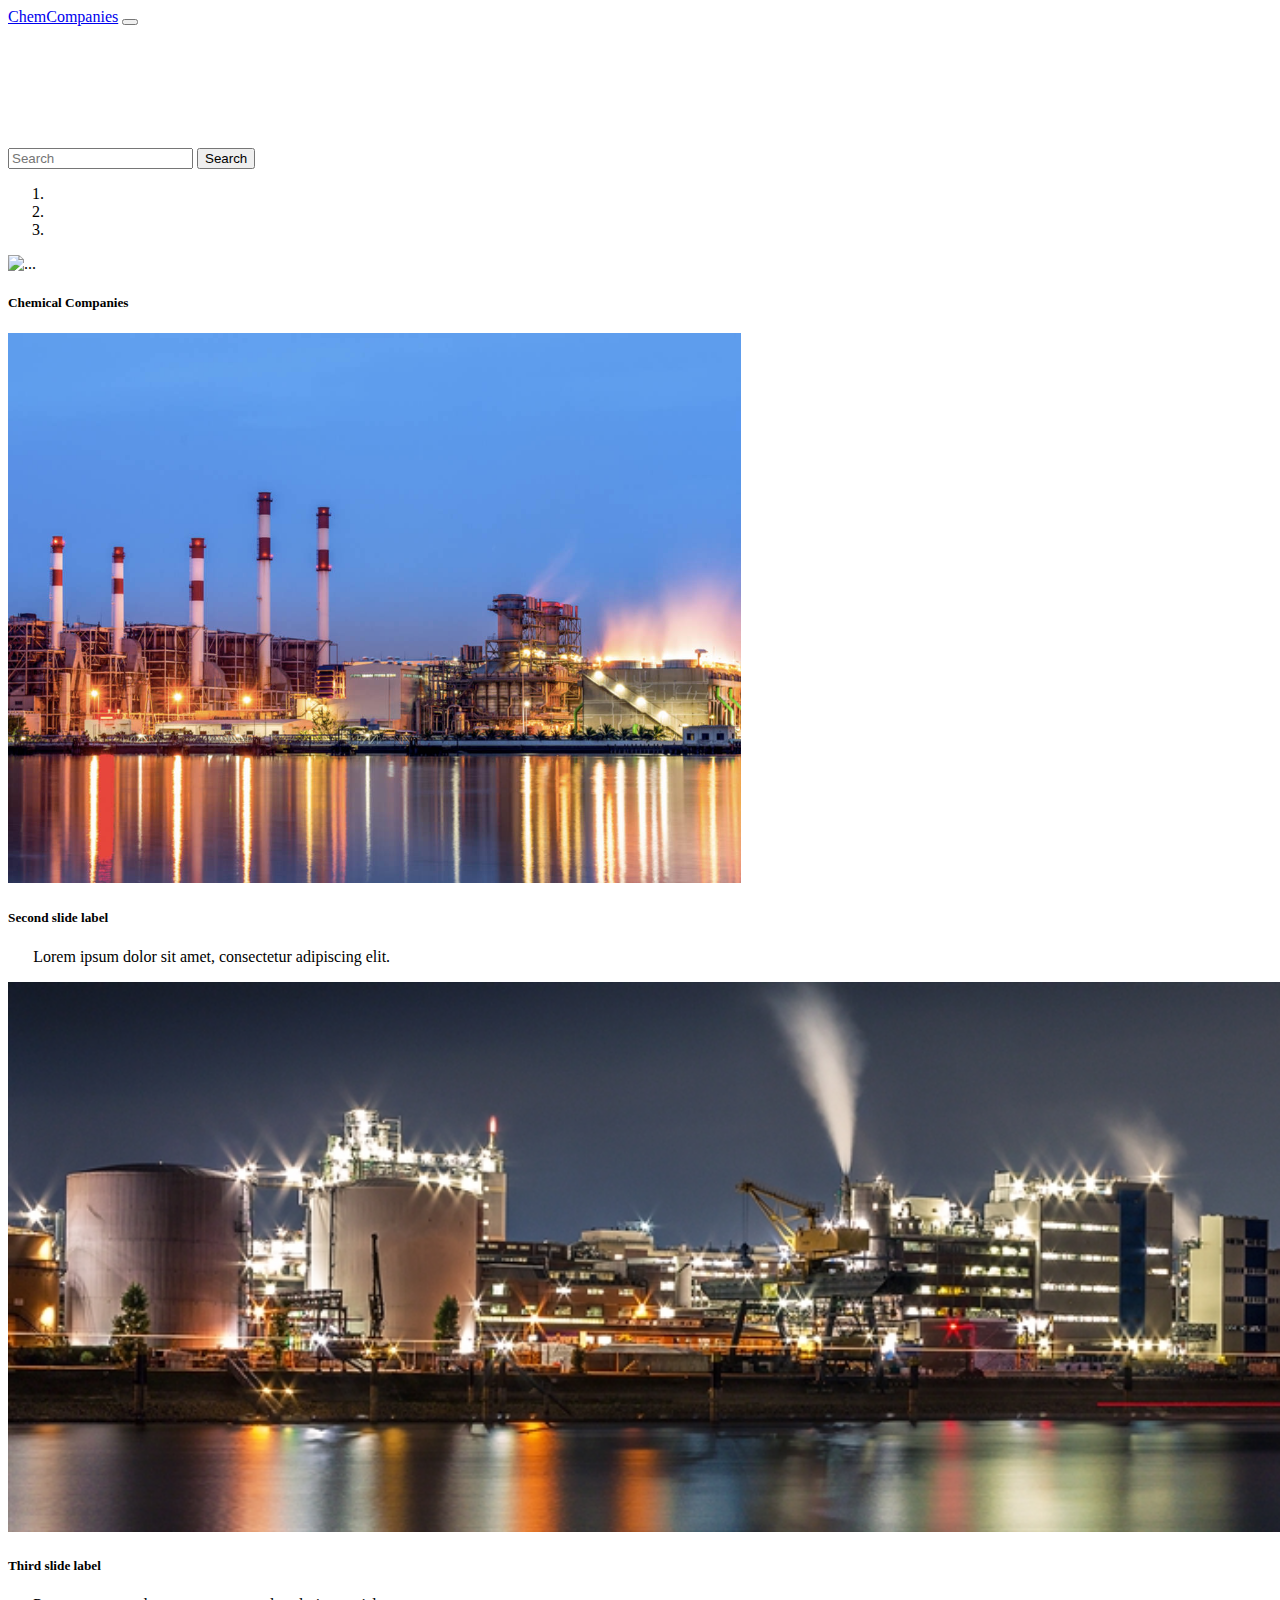
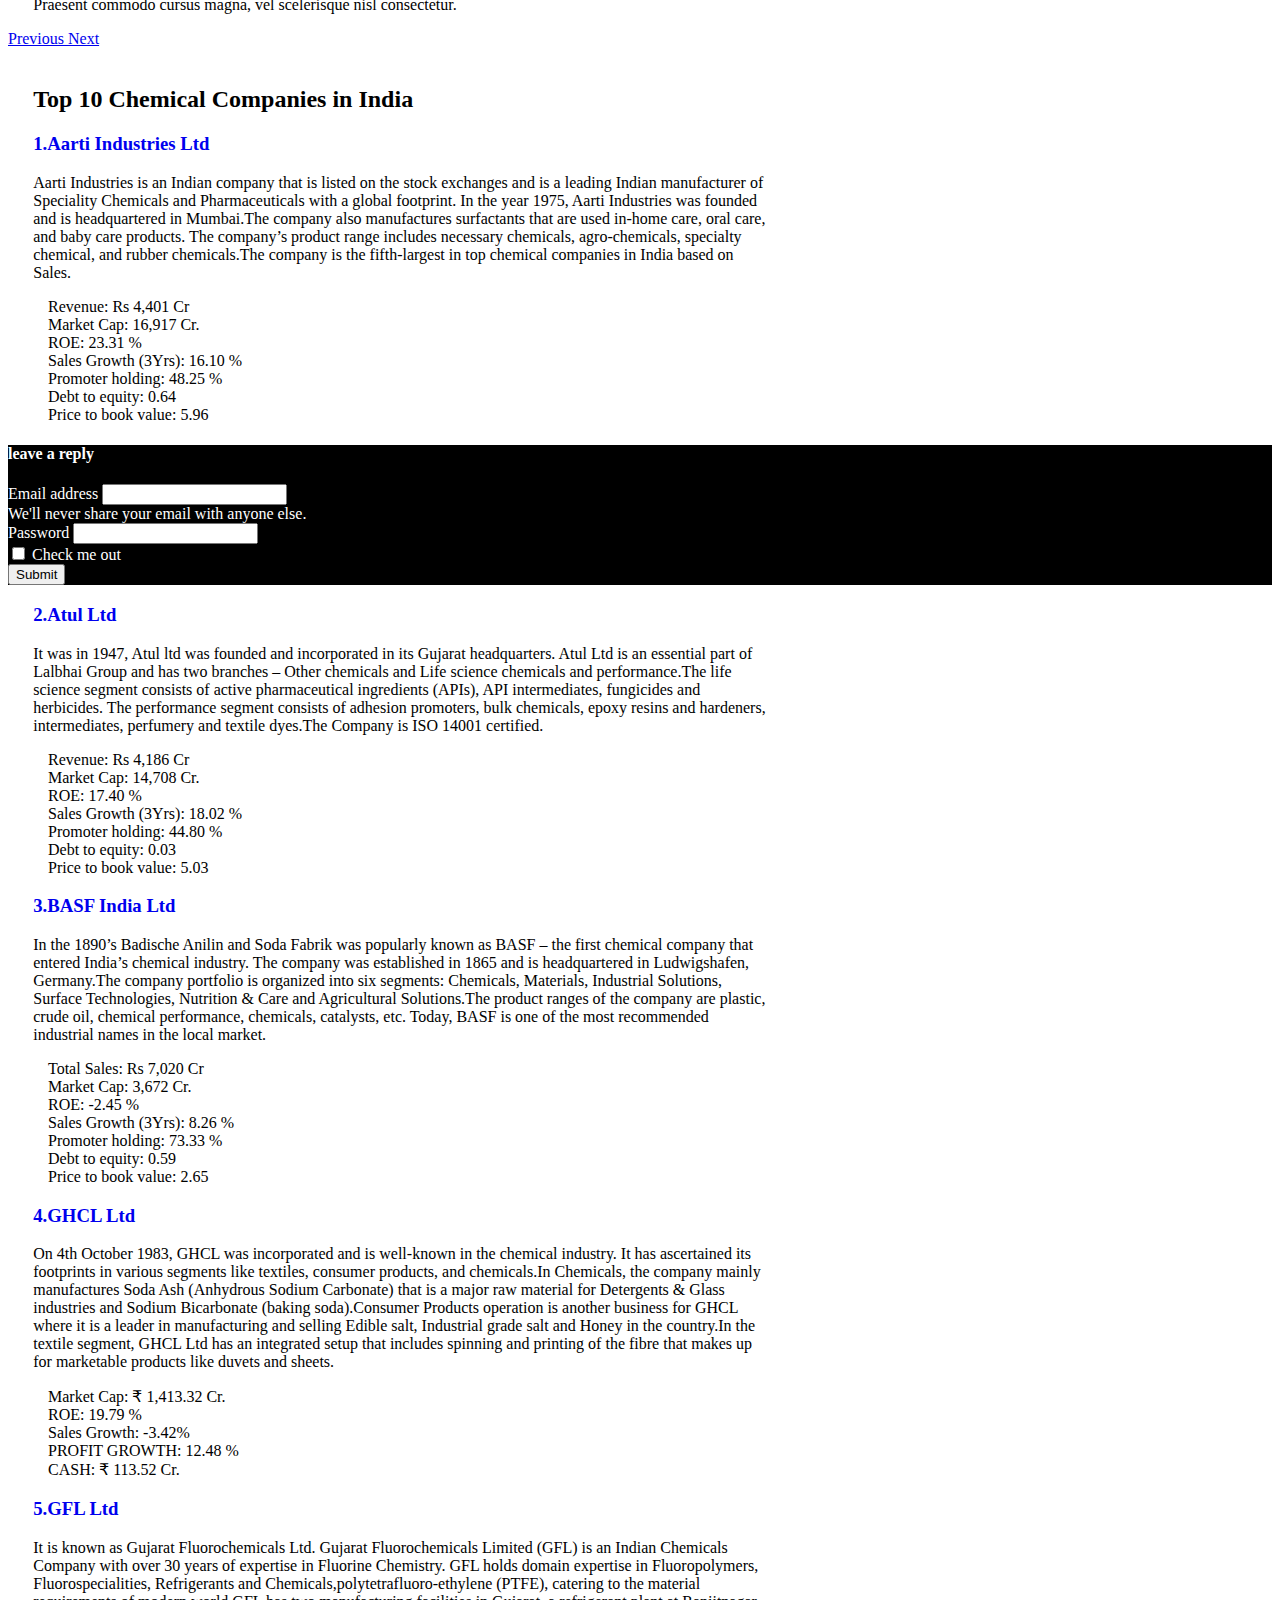
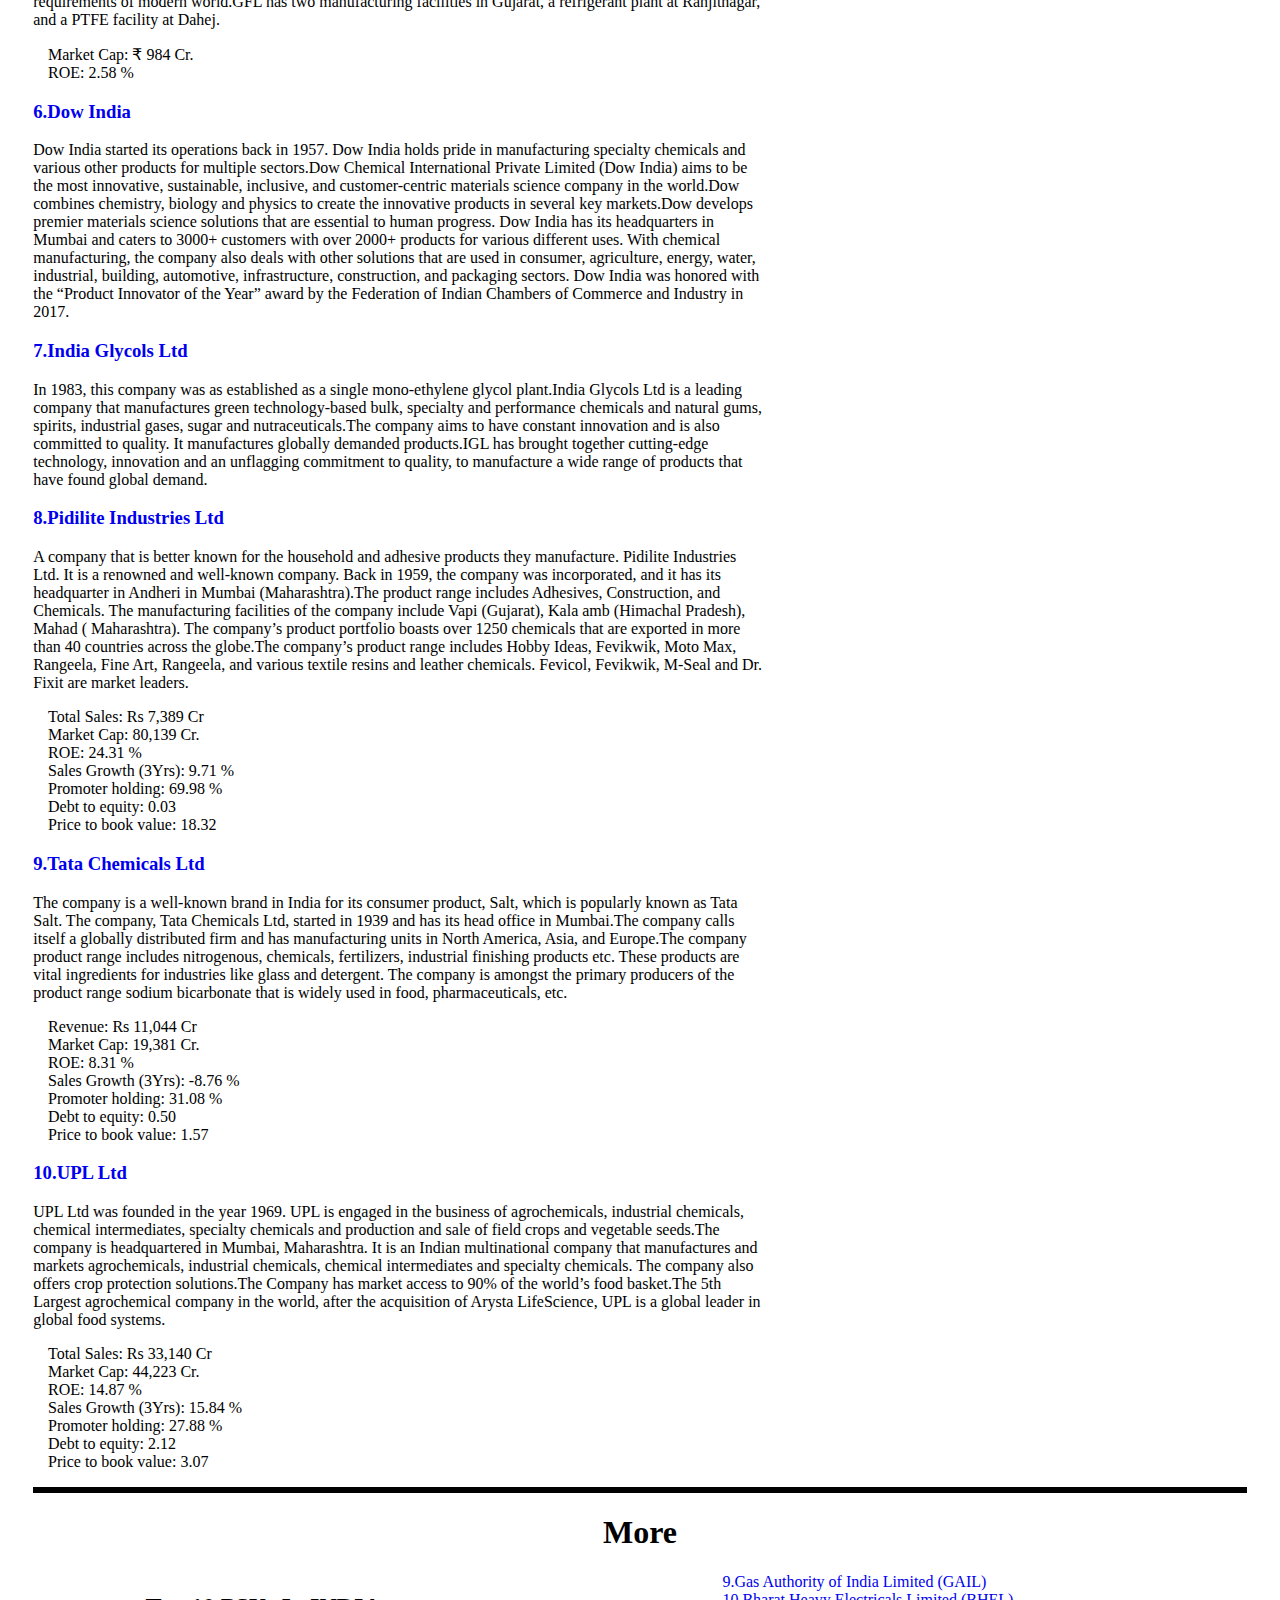
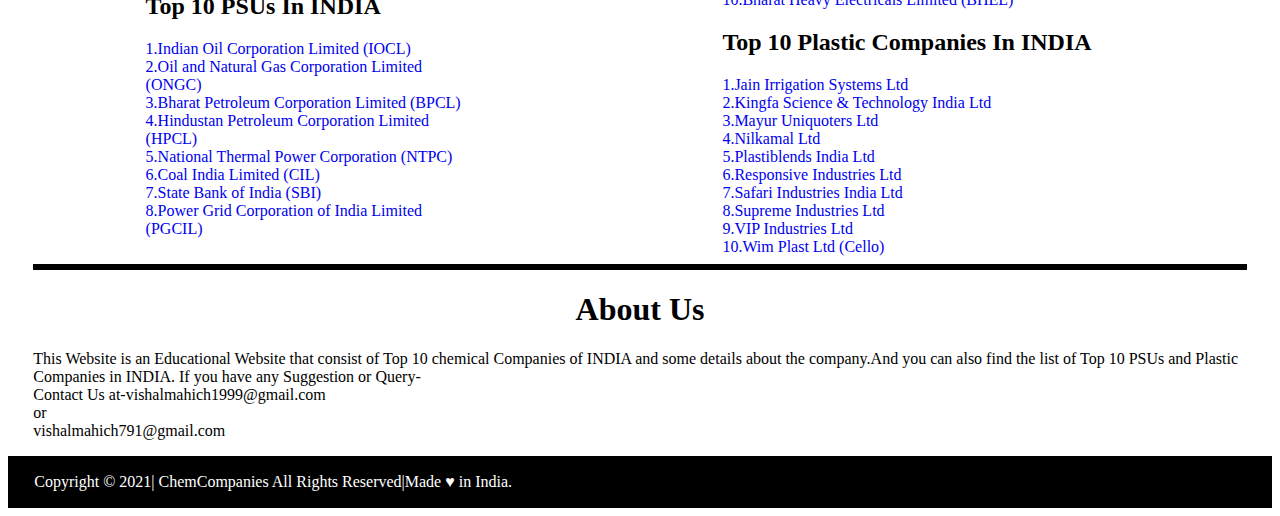
==== chem companies bootstrap.html @ 364f083e "Add files via upload" ====
<!DOCTYPE html>
<html lang="en">
  <head>
    <!-- Required meta tags -->
    <meta charset="utf-8">
    <meta name="viewport" content="width=device-width, initial-scale=1">

    <!-- Bootstrap CSS -->
    <link href="https://cdn.jsdelivr.net/npm/bootstrap@5.0.0-beta1/dist/css/bootstrap.min.css" rel="stylesheet" integrity="sha384-giJF6kkoqNQ00vy+HMDP7azOuL0xtbfIcaT9wjKHr8RbDVddVHyTfAAsrekwKmP1" crossorigin="anonymous">

    <title>Chem Companies</title>
	<!-- CSS -->
	<link rel="stylesheet" type="text/css" href="CSS bootstrap.css">
  </head>
  <body>
   <!-- 1.Navbar -->
	   <nav class="navbar navbar-expand-lg navbar-dark bg-dark">
	  <div class="container-fluid">
	    <a class="navbar-brand" href="#">ChemCompanies</a>
	    <button class="navbar-toggler" type="button" data-bs-toggle="collapse" data-bs-target="#navbarSupportedContent" aria-controls="navbarSupportedContent" aria-expanded="false" aria-label="Toggle navigation">
	      <span class="navbar-toggler-icon"></span>
	    </button>
	    <div class="collapse navbar-collapse" id="navbarSupportedContent">
	      <ul class="navbar-nav me-auto mb-2 mb-lg-0">
	        <li class="nav-item">
	          <a class="nav-link" aria-current="page" href="#">Home</a>
	        </li>
	        <li class="nav-item dropdown">
	          <a class="nav-link dropdown-toggle" href="#" id="navbarDropdown" role="button" data-bs-toggle="dropdown" aria-expanded="false">
	            More
	          </a>
	          <ul class="dropdown-menu" aria-labelledby="navbarDropdown">
	            <li><a class="dropdown-item" href="#"> Top 10 PSUs In INDIA </a></li>
	            <li><a class="dropdown-item" href="#">Top 10 Plastic Companies In INDIA </a></li>
	          </ul>
	        </li>
	        <li class="nav-item">
	          <a class="nav-link" href="#">About Us</a>
	        </li>
	      </ul>
	      <form class="d-flex">
	        <input class="form-control me-2" type="search" placeholder="Search" aria-label="Search">
	        <button class="btn btn-outline-success" type="submit">Search</button>
	      </form>
	    </div>
	  </div>
	</nav>
   <!-- 2.Carousel -->
	   <div id="carouselExampleCaptions" class="carousel slide" data-bs-ride="carousel">
	  <ol class="carousel-indicators">
	    <li data-bs-target="#carouselExampleCaptions" data-bs-slide-to="0" class="active"></li>
	    <li data-bs-target="#carouselExampleCaptions" data-bs-slide-to="1"></li>
	    <li data-bs-target="#carouselExampleCaptions" data-bs-slide-to="2"></li>
	  </ol>
	  <div class="carousel-inner">
	    <div class="carousel-item active">
	      <img src="pharma_0.png" class="d-block w-100" style="height: 550px;" alt="...">
	      <div class="carousel-caption d-none d-md-block">
	        <h5 style="color: black;">Chemical Companies</h5>
	        <p></p>
	      </div>
	    </div>
	    <div class="carousel-item">
	      <img src="psu.jpg" class="d-block w-100" style="height: 550px;"alt="...">
	      <div class="carousel-caption d-none d-md-block">
	        <h5>Second slide label</h5>
	        <p>Lorem ipsum dolor sit amet, consectetur adipiscing elit.</p>
	      </div>
	    </div>
	    <div class="carousel-item">
	      <img src="CHEM.jpg" class="d-block w-100" style="height: 550px;"  alt="...">
	      <div class="carousel-caption d-none d-md-block">
	        <h5>Third slide label</h5>
	        <p>Praesent commodo cursus magna, vel scelerisque nisl consectetur.</p>
	      </div>
	    </div>
	  </div>
	  <a class="carousel-control-prev" href="#carouselExampleCaptions" role="button" data-bs-slide="prev">
	    <span class="carousel-control-prev-icon" aria-hidden="true"></span>
	    <span class="visually-hidden">Previous</span>
	  </a>
	  <a class="carousel-control-next" href="#carouselExampleCaptions" role="button" data-bs-slide="next">
	    <span class="carousel-control-next-icon" aria-hidden="true"></span>
	    <span class="visually-hidden">Next</span>
	  </a>
	</div>
	<br>
	<h2> Top 10 Chemical Companies in India</h2>
   <!-- 3. content -->
   <section>
   	<div class="row">
   		<div class="col-sm-8 "> <h3 class="aarti_ltd"><a href="https://www.aarti-industries.com/" target="_blank">1.Aarti Industries Ltd</a></h3>
  <p>Aarti Industries is an Indian company that is listed on the stock exchanges and is a leading Indian manufacturer of Speciality Chemicals and Pharmaceuticals with a global footprint. In the year 1975, Aarti Industries was founded and is headquartered in Mumbai.The company also manufactures surfactants that are used in-home care, oral care, and baby care products. The company’s product range includes necessary chemicals, agro-chemicals, specialty chemical, and rubber chemicals.The company is the fifth-largest in top chemical companies in India based on Sales.
	<ul>
	Revenue: Rs 4,401 Cr<br>
	Market Cap:  16,917 Cr.<br>
	ROE: 23.31 %<br>
	Sales Growth (3Yrs): 16.10 %<br>
	Promoter holding: 48.25 %<br>
	Debt to equity: 0.64<br>
	Price to book value: 5.96<br>
	</ul></p>
	</div>
   		<div class="col-sm-4" style="background-color:black; color: white;"><form>
  <div class="mb-3">
  	<h4> leave a reply </h4>
    <label for="exampleInputEmail1" class="form-label">Email address</label>
    <input type="email" class="form-control" id="exampleInputEmail1" aria-describedby="emailHelp">
    <div id="emailHelp" class="form-text">We'll never share your email with anyone else.</div>
  </div>
  <div class="mb-3">
    <label for="exampleInputPassword1" class="form-label">Password</label>
    <input type="password" class="form-control" id="exampleInputPassword1">
  </div>
  <div class="mb-3 form-check">
    <input type="checkbox" class="form-check-input" id="exampleCheck1">
    <label class="form-check-label" for="exampleCheck1">Check me out</label>
  </div>
  <button type="submit" class="btn btn-primary">Submit</button>
</form></div>
        

   	</div>
   </section>
  
	<h3 class="atul_ltd"><a href="https://www.atul.co.in/" target="_blank">2.Atul Ltd</a></h3>
	<p>It was in 1947, Atul ltd was founded and incorporated in its Gujarat headquarters. Atul Ltd is an essential part of Lalbhai Group and has two branches – Other chemicals and Life science chemicals and performance.The life science segment consists of active pharmaceutical ingredients (APIs), API intermediates, fungicides and herbicides. The performance segment consists of adhesion promoters, bulk chemicals, epoxy resins and hardeners, intermediates, perfumery and textile dyes.The Company is ISO 14001 certified.
    <ul>
	Revenue: Rs 4,186 Cr<br>
	Market Cap:  14,708 Cr.<br>
	ROE: 17.40 %<br>
	Sales Growth (3Yrs): 18.02 %<br>
	Promoter holding: 44.80 %<br>
	Debt to equity: 0.03<br>
	Price to book value: 5.03<br></ul>

    </p>
<h3 class="basf_ltd"><a href="https://www.basf.com/in/en.html" target="_blank">3.BASF India Ltd</a></h3>
<p>
	In the 1890’s Badische Anilin and Soda Fabrik was popularly known as BASF – the first chemical company that entered India’s chemical industry. The company was established in 1865 and is headquartered in Ludwigshafen, Germany.The company portfolio is organized into six segments: Chemicals, Materials, Industrial Solutions, Surface Technologies, Nutrition & Care and Agricultural Solutions.The product ranges of the company are plastic, crude oil, chemical performance, chemicals, catalysts, etc. Today, BASF is one of the most recommended industrial names in the local market.
	<ul>
	Total Sales: Rs 7,020 Cr<br>
	Market Cap:  3,672 Cr.<br>
	ROE: -2.45 %<br>
	Sales Growth (3Yrs): 8.26 %<br>
	Promoter holding: 73.33 %<br>
	Debt to equity: 0.59<br>
	Price to book value: 2.65<br>
	</ul>
</p>
  <h3 class="ghcl_ltd"><a href="https://www.ghcl.co.in/" target="_blank">4.GHCL Ltd</a></h3>
  <p>
  	On 4th October 1983, GHCL was incorporated and is well-known in the chemical industry. It has ascertained its footprints in various segments like textiles, consumer products, and chemicals.In Chemicals, the company mainly manufactures Soda Ash (Anhydrous Sodium Carbonate) that is a major raw material for Detergents & Glass industries and Sodium Bicarbonate (baking soda).Consumer Products operation is another business for GHCL where it is a leader in manufacturing and selling Edible salt, Industrial grade salt and Honey in the country.In the textile segment, GHCL Ltd has an integrated setup that includes spinning and printing of the fibre that makes up for marketable products like duvets and sheets. 
  	<ul>
	Market Cap: ₹ 1,413.32 Cr.<br>
	ROE: 19.79 %<br>
	Sales Growth: -3.42%<br>
	PROFIT GROWTH: 12.48 %<br>
	CASH: ₹ 113.52 Cr.<br>
    </ul>
  </p>
  
  <h3 class="gfl_ltd"><a href="https://gfl.co.in/" target="_blank">5.GFL Ltd</a></h3>
  <p>
  	It is known as Gujarat Fluorochemicals Ltd. Gujarat Fluorochemicals Limited (GFL) is an Indian Chemicals Company with over 30 years of expertise in Fluorine Chemistry. GFL holds domain expertise in Fluoropolymers, Fluorospecialities, Refrigerants and Chemicals,polytetrafluoro-ethylene (PTFE), catering to the material requirements of modern world.GFL has two manufacturing facilities in Gujarat, a refrigerant plant at Ranjitnagar, and a PTFE facility at Dahej.
  	<ul>
	Market Cap: ₹ 984 Cr.<br>
	ROE: 2.58 %<br>
	</ul>
	</p>
	<h3 class="dow_ltd"><a href="https://in.dow.com/en-us.html" target="_blank">6.Dow India</a></h3>
	<p>
		Dow India started its operations back in 1957. Dow India holds pride in manufacturing specialty chemicals and various other products for multiple sectors.Dow Chemical International Private Limited (Dow India) aims to be the most innovative, sustainable, inclusive, and customer-centric materials science company in the world.Dow combines chemistry, biology and physics to create the innovative products in several key markets.Dow develops premier materials science solutions that are essential to human progress. Dow India has its headquarters in Mumbai and caters to 3000+ customers with over 2000+ products for various different uses. With chemical manufacturing, the company also deals with other solutions that are used in consumer, agriculture, energy, water, industrial, building, automotive, infrastructure, construction, and packaging sectors. Dow India was honored with the “Product Innovator of the Year” award by the Federation of Indian Chambers of Commerce and Industry in 2017.
	</p>
    <h3 class="glycol_ltd"><a href="https://www.indiaglycols.com/" target="_blank">7.India Glycols Ltd</a></h3>
    <p>
    	In 1983, this company was as established as a single mono-ethylene glycol plant.India Glycols Ltd is a leading company that manufactures green technology-based bulk, specialty and performance chemicals and natural gums, spirits, industrial gases, sugar and nutraceuticals.The company aims to have constant innovation and is also committed to quality. It manufactures globally demanded products.IGL has brought together cutting-edge technology, innovation and an unflagging commitment to quality, to manufacture a wide range of products that have found global demand.
    </p>
    <h3 class="pidilite_ltd"><a href="http://www.pidilite.com/" target="_blank">8.Pidilite Industries Ltd</a></h3>
    <p>
    	A company that is better known for the household and adhesive products they manufacture. Pidilite Industries Ltd. It is a renowned and well-known company. Back in 1959, the company was incorporated, and it has its headquarter in Andheri in Mumbai (Maharashtra).The product range includes Adhesives, Construction, and Chemicals. The manufacturing facilities of the company include Vapi (Gujarat), Kala amb (Himachal Pradesh), Mahad ( Maharashtra). The company’s product portfolio boasts over 1250 chemicals that are exported in more than 40 countries across the globe.The company’s product range includes Hobby Ideas, Fevikwik, Moto Max, Rangeela, Fine Art, Rangeela, and various textile resins and leather chemicals. Fevicol, Fevikwik, M-Seal and Dr. Fixit are market leaders.
    	<ul>
    	Total Sales: Rs 7,389 Cr<br>
		Market Cap:  80,139 Cr.<br>
		ROE: 24.31 %<br>
		Sales Growth (3Yrs): 9.71 %<br>
		Promoter holding: 69.98 %<br>
		Debt to equity: 0.03<br>
		Price to book value: 18.32<br>
    	</ul>
    </p>
     <h3 class="tata_ltd"><a href="https://www.tatachemicals.com/" target="_blank">9.Tata Chemicals Ltd</a></h3>
     <p>
     	The company is a well-known brand in India for its consumer product, Salt, which is popularly known as Tata Salt. The company, Tata Chemicals Ltd, started in 1939 and has its head office in Mumbai.The company calls itself a globally distributed firm and has manufacturing units in North America, Asia, and Europe.The company product range includes nitrogenous, chemicals, fertilizers, industrial finishing products etc. These products are vital ingredients for industries like glass and detergent. The company is amongst the primary producers of the product range sodium bicarbonate that is widely used in food, pharmaceuticals, etc.
     	<ul>
     	Revenue: Rs 11,044 Cr<br>
		Market Cap:  19,381 Cr.<br>
		ROE: 8.31 %<br>
		Sales Growth (3Yrs): -8.76 %<br>
		Promoter holding: 31.08 %<br>
		Debt to equity: 0.50<br>
		Price to book value: 1.57<br>
     	</ul>
     </p>
      <h3 class="upl_ltd"><a href="https://www.upl-ltd.com/" target="_blank">10.UPL Ltd</a></h3>
      <p>
      	UPL Ltd was founded in the year 1969. UPL is engaged in the business of agrochemicals, industrial chemicals, chemical intermediates, specialty chemicals and production and sale of field crops and vegetable seeds.The company is headquartered in Mumbai, Maharashtra. It is an Indian multinational company that manufactures and markets agrochemicals, industrial chemicals, chemical intermediates and specialty chemicals. The company also offers crop protection solutions.The Company has market access to 90% of the world’s food basket.The 5th Largest agrochemical company in the world, after the acquisition of Arysta LifeScience, UPL is a global leader in global food systems.  
      	<ul>
      	Total Sales: Rs 33,140 Cr<br>
		Market Cap:  44,223 Cr.<br>
		ROE: 14.87 %<br>
		Sales Growth (3Yrs): 15.84 %<br>
		Promoter holding: 27.88 %<br>
		Debt to equity: 2.12<br>
		Price to book value: 3.07<br>
      	</ul>
      </p>
      <hr>
   <!-- 4.More -->
   <section class="container-fluid">
   	 <div class="more_li" >
        	 <h1>More</h1>
       
        </div>
        <div class="column_para">
        <h2 class="psus_com"> Top 10 PSUs In INDIA </h2>
        <p class="psus_ltd">
       	<a href="https://iocl.com/" target="_blank">1.Indian Oil Corporation Limited (IOCL)</a><br>
		<a href="https://www.ongcindia.com/wps/wcm/connect/en/home/"target="_blank">2.Oil and Natural Gas Corporation Limited (ONGC)</a><br>
		<a href="https://www.bharatpetroleum.com/"target="_blank">3.Bharat Petroleum Corporation Limited (BPCL)</a><br>
		<a href="https://www.hindustanpetroleum.com/"target="_blank">4.Hindustan Petroleum Corporation Limited (HPCL)</a><br>
		<a href="https://www.ntpc.co.in/"target="_blank">5.National Thermal Power Corporation (NTPC)</a><br>
		<a href="https://www.coalindia.in/index.html"target="_blank">6.Coal India Limited (CIL)</a><br>
		<a href="https://www.onlinesbi.com/"target="_blank">7.State Bank of India (SBI)</a><br>
		<a href="https://www.powergridindia.com/"target="_blank">8.Power Grid Corporation of India Limited (PGCIL)</a><br>
		<a href="https://gailonline.com/CR-JoinGail.html"target="_blank">9.Gas Authority of India Limited (GAIL)</a><br>
		<a href="http://www.bhel.com/index.php/"target="_blank">10.Bharat Heavy Electricals Limited (BHEL)</a></p>
		<h2 class="plastic_com">Top 10 Plastic Companies In INDIA </h2>
		<p class="plastic_ltd">
		<a href="http://www.jains.com/"target="_blank">1.Jain Irrigation Systems Ltd</a><br>
		<a href="http://www.kingfaindia.com/"target="_blank">2.Kingfa Science & Technology India Ltd</a><br>
		<a href="https://www.mayuruniquoters.com/"target="_blank">3.Mayur Uniquoters Ltd</a><br>
		<a href="https://nilkamal.com/"target="_blank">4.Nilkamal Ltd</a><br>
		<a href="http://www.plastiblends.com/"target="_blank">5.Plastiblends India Ltd</a><br>
		<a href="https://www.responsiveindustries.com/"target="_blank">6.Responsive Industries Ltd</a><br>
		<a href="https://www.safaribags.com/"target="_blank">7.Safari Industries India Ltd</a><br>
		<a href="https://www.supreme.co.in/"target="_blank">8.Supreme Industries Ltd</a><br>
		<a href="http://vipindustries.co.in/"target="_blank">9.VIP Industries Ltd</a><br>
		<a href="https://www.cellowimplast.com/"target="_blank">10.Wim Plast Ltd (Cello)</a><br></p></div>
   </section>
   <hr>
   <!-- 5.About Us  -->

	  <h1 class="about_us"> About Us </h1>
	  <p class="about_para">
	  	This Website is an Educational Website that consist of Top 10 chemical Companies of INDIA and some details about the company.And you can also find the list of Top 10 PSUs and Plastic  Companies in INDIA. If you have any Suggestion or Query- <br> Contact Us at-vishalmahich1999@gmail.com <br> or <br> vishalmahich791@gmail.com<br> 
	  </p>

   <!-- 6.footer -->
		 <footer>
		 	<p>Copyright &copy; 2021| ChemCompanies All Rights Reserved|Made &hearts; in India.</p>
		 </footer>


    <!-- Optional JavaScript; choose one of the two! -->

    <!-- Option 1: Bootstrap Bundle with Popper -->
    <script src="https://cdn.jsdelivr.net/npm/bootstrap@5.0.0-beta1/dist/js/bootstrap.bundle.min.js" integrity="sha384-ygbV9kiqUc6oa4msXn9868pTtWMgiQaeYH7/t7LECLbyPA2x65Kgf80OJFdroafW" crossorigin="anonymous"></script>

    <!-- Option 2: Separate Popper and Bootstrap JS -->
    <!--
    <script src="https://cdn.jsdelivr.net/npm/@popperjs/core@2.5.4/dist/umd/popper.min.js" integrity="sha384-q2kxQ16AaE6UbzuKqyBE9/u/KzioAlnx2maXQHiDX9d4/zp8Ok3f+M7DPm+Ib6IU" crossorigin="anonymous"></script>
    <script src="https://cdn.jsdelivr.net/npm/bootstrap@5.0.0-beta1/dist/js/bootstrap.min.js" integrity="sha384-pQQkAEnwaBkjpqZ8RU1fF1AKtTcHJwFl3pblpTlHXybJjHpMYo79HY3hIi4NKxyj" crossorigin="anonymous"></script>
    -->
  </body>
</html>
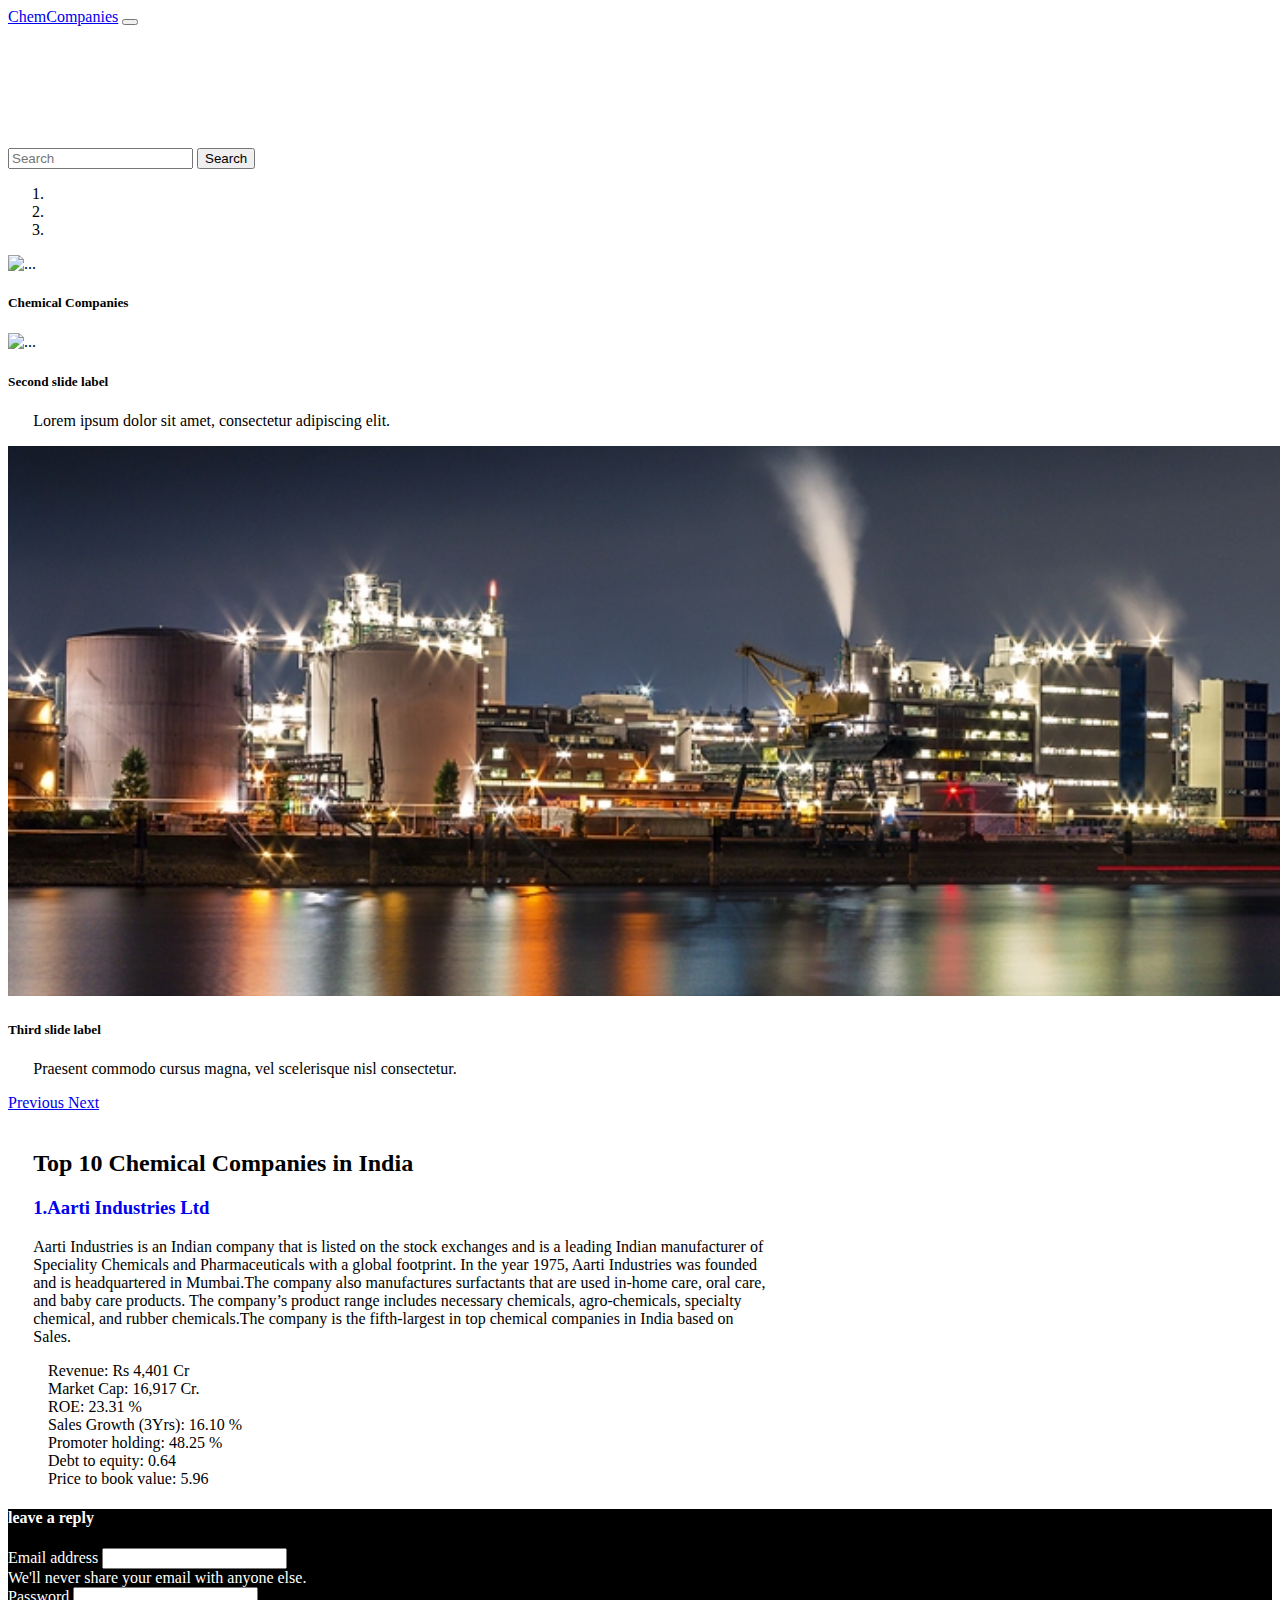
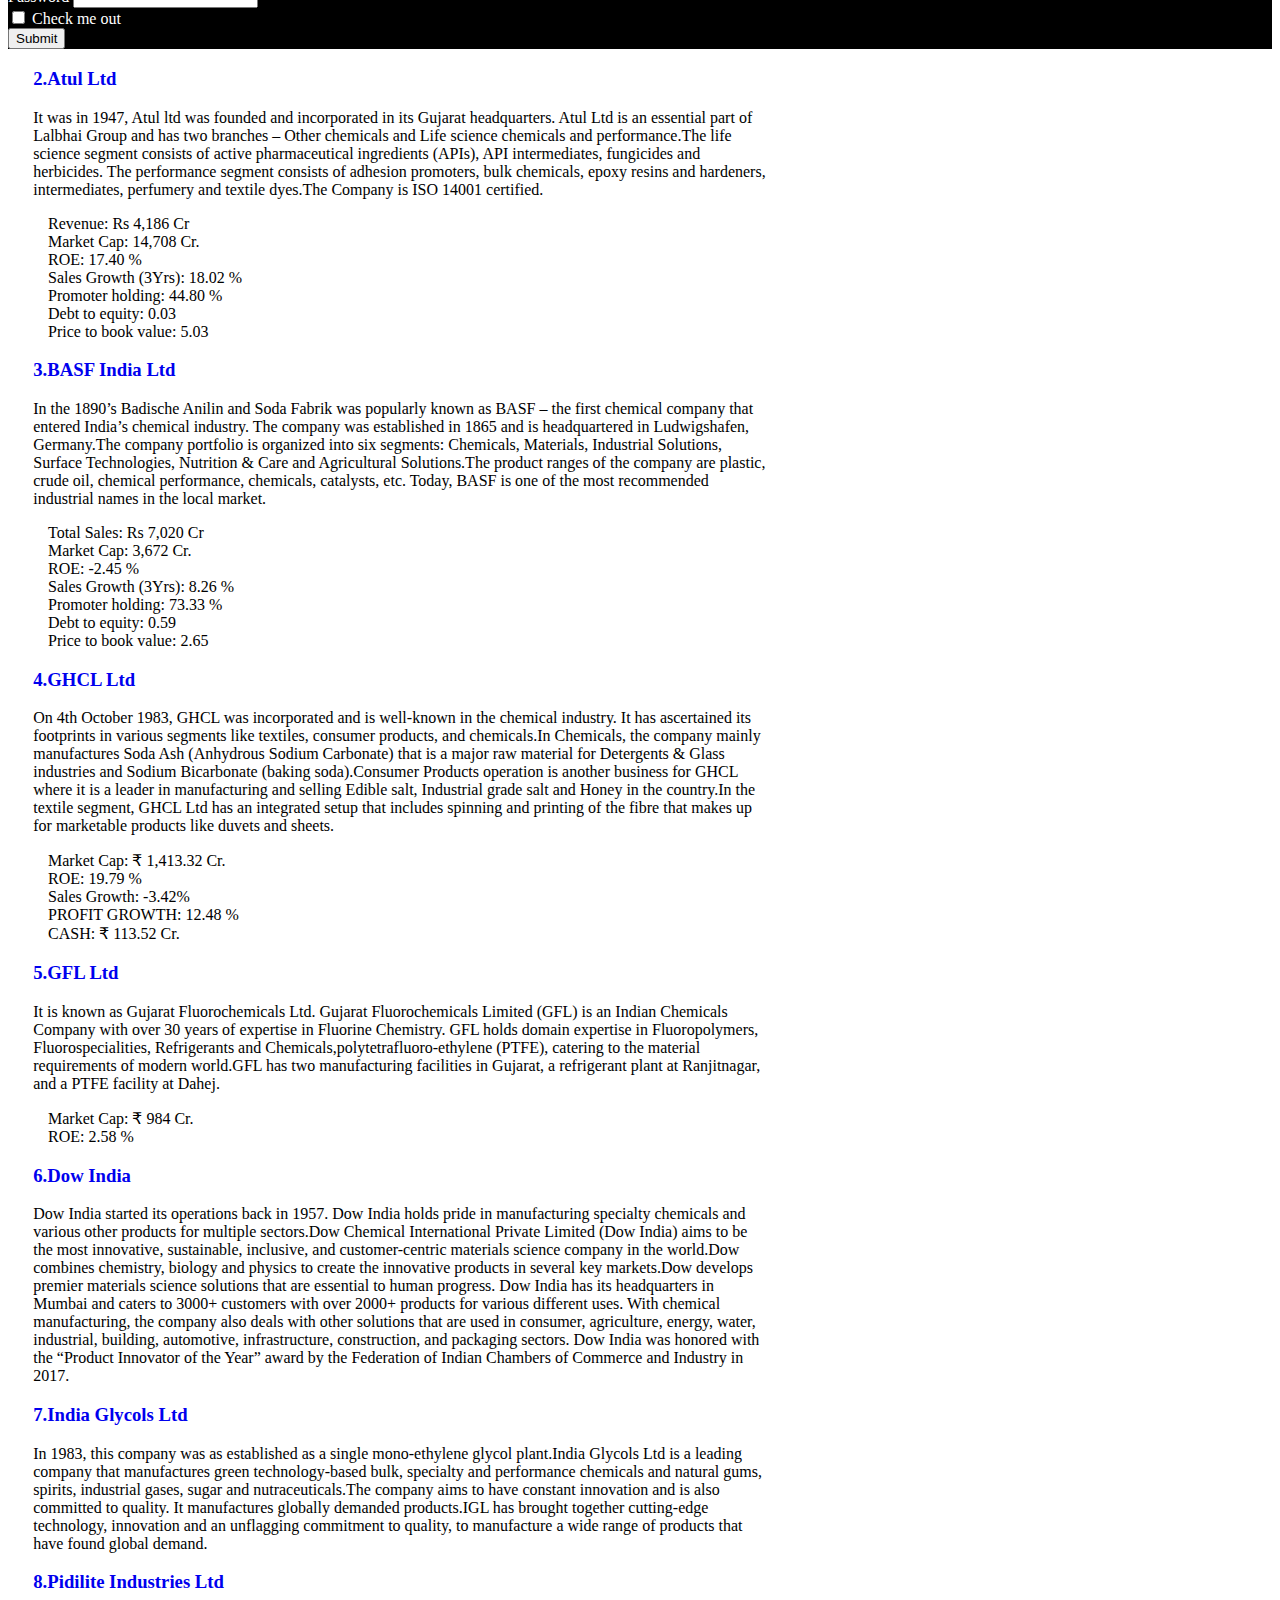
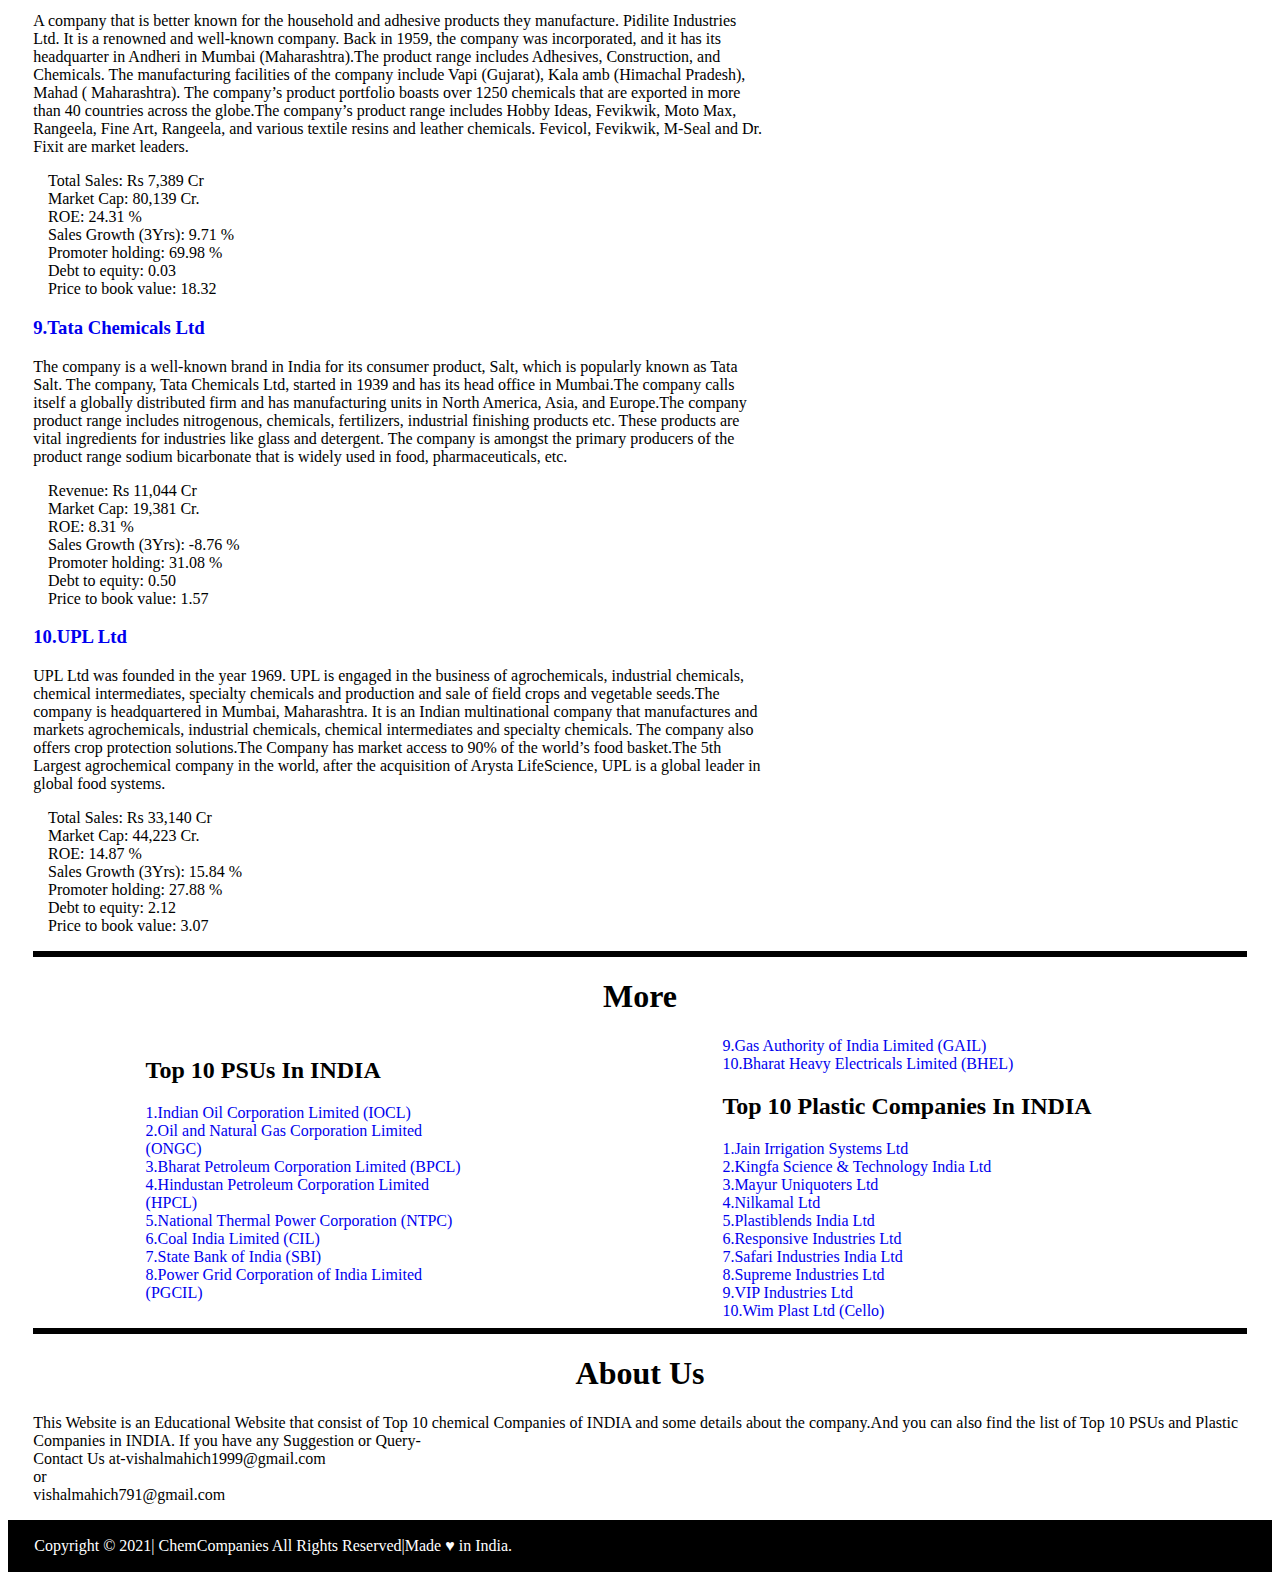
==== commit e3c77844: "Add files via upload" ====
--- a/chem companies bootstrap.html
+++ b/chem companies bootstrap.html
@@ -54,7 +54,7 @@
 	  </ol>
 	  <div class="carousel-inner">
 	    <div class="carousel-item active">
-	      <img src="pharma_0.png" class="d-block w-100" style="height: 550px;" alt="...">
+	      <img src="pharma_0.jpg" class="d-block w-100" style="height: 550px;" alt="...">
 	      <div class="carousel-caption d-none d-md-block">
 	        <h5 style="color: black;">Chemical Companies</h5>
 	        <p></p>
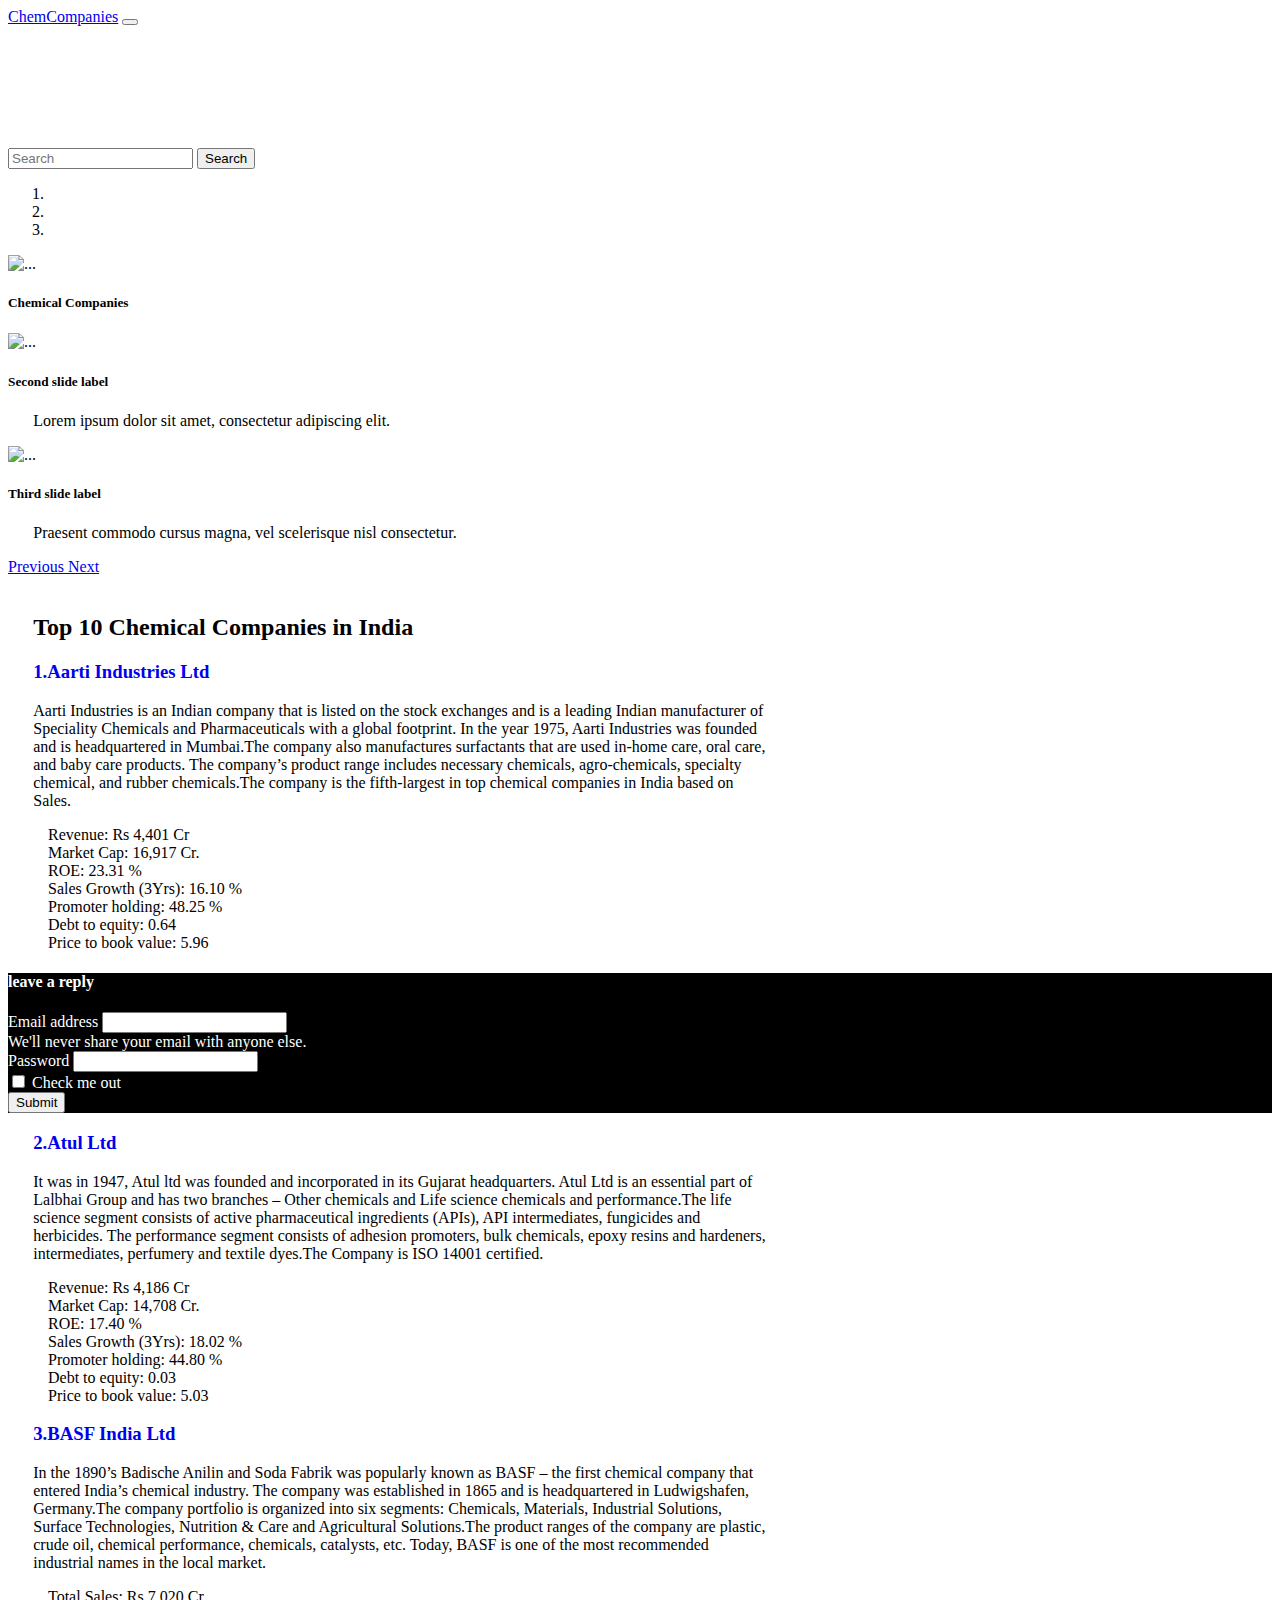
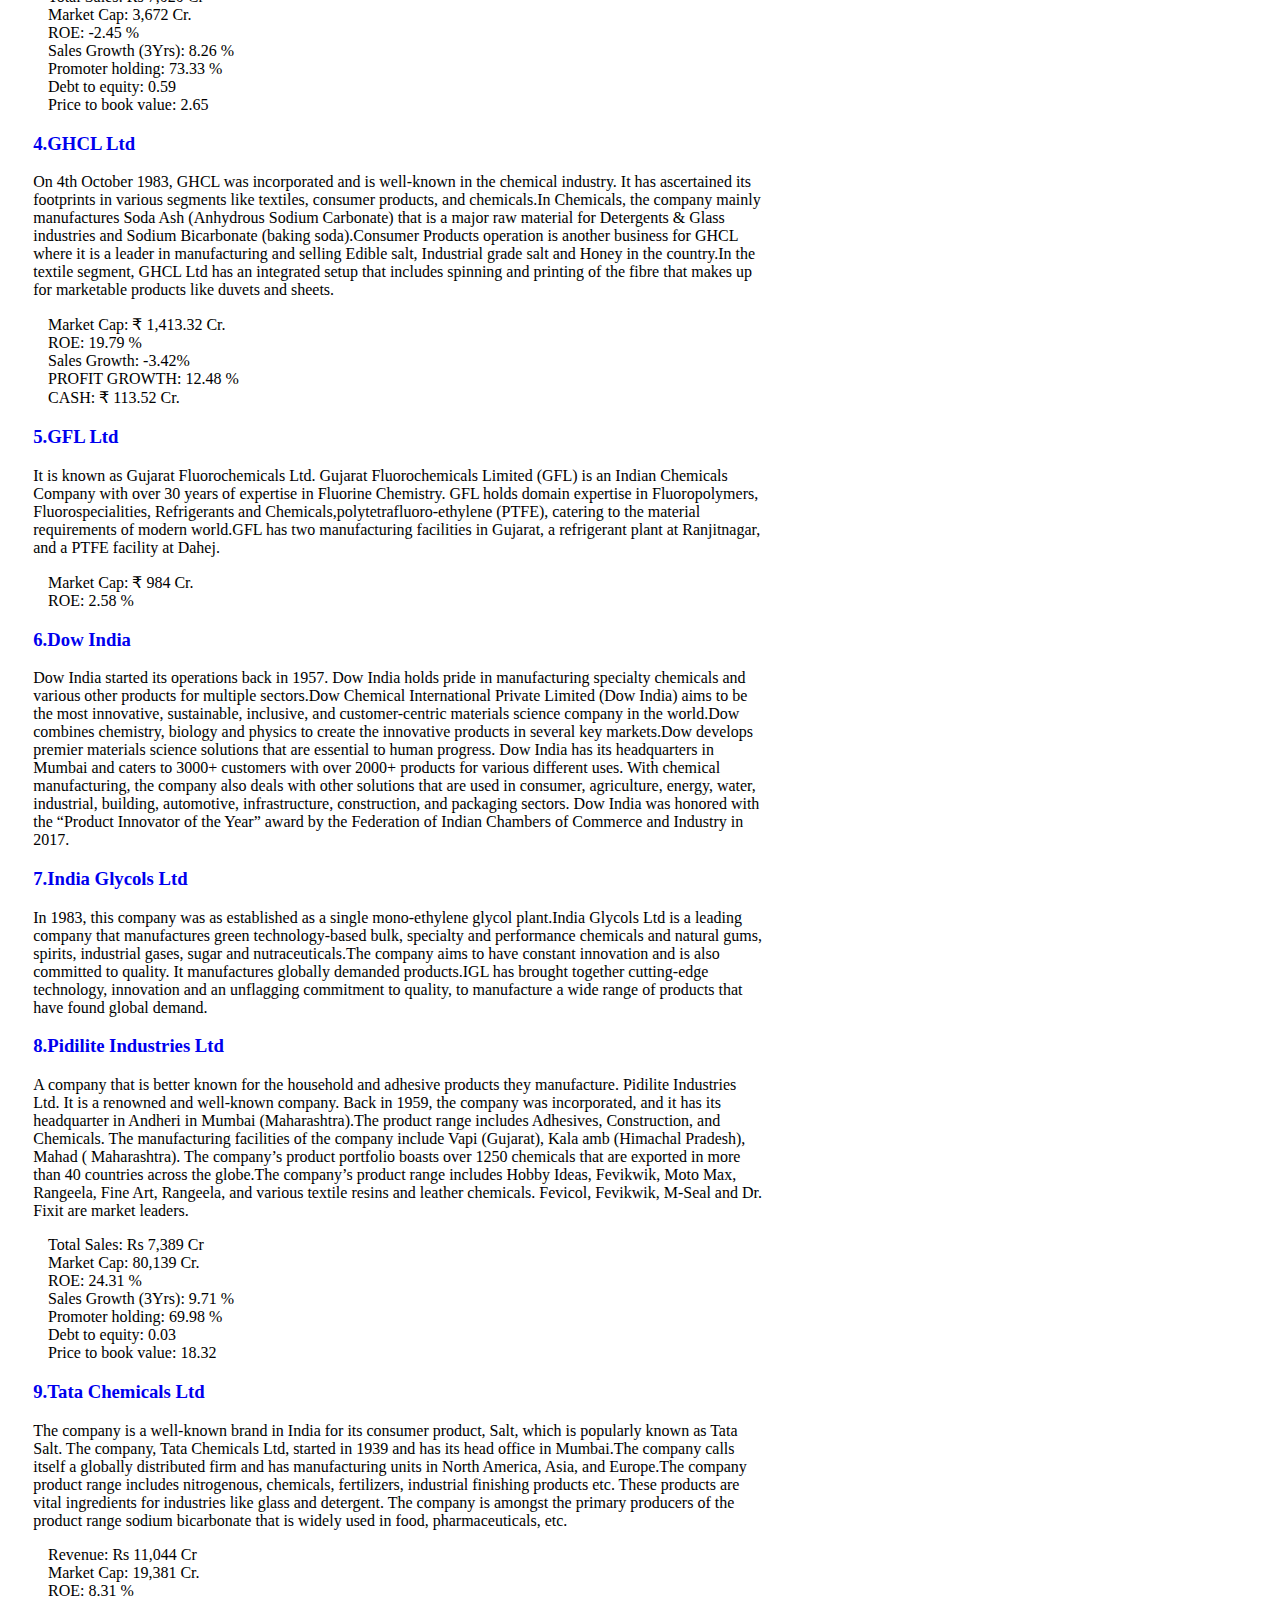
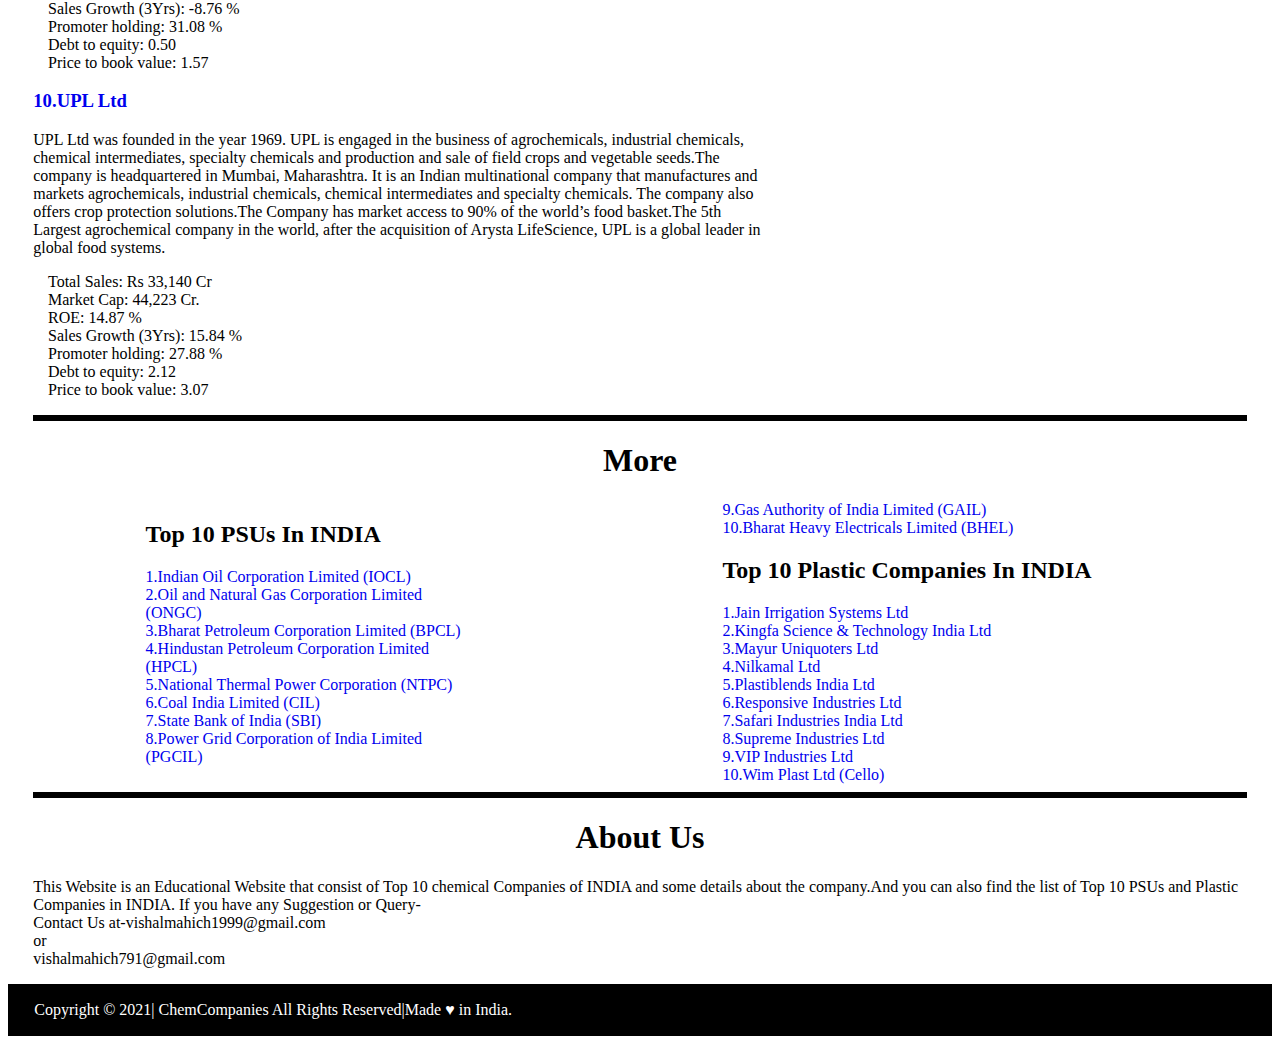
==== commit 15721eb0: "Add files via upload" ====
--- a/chem companies bootstrap.html
+++ b/chem companies bootstrap.html
@@ -54,7 +54,7 @@
 	  </ol>
 	  <div class="carousel-inner">
 	    <div class="carousel-item active">
-	      <img src="pharma_0.jpg" class="d-block w-100" style="height: 550px;" alt="...">
+	      <img src="pharma.jpg" class="d-block w-100" style="height: 550px;" alt="...">
 	      <div class="carousel-caption d-none d-md-block">
 	        <h5 style="color: black;">Chemical Companies</h5>
 	        <p></p>
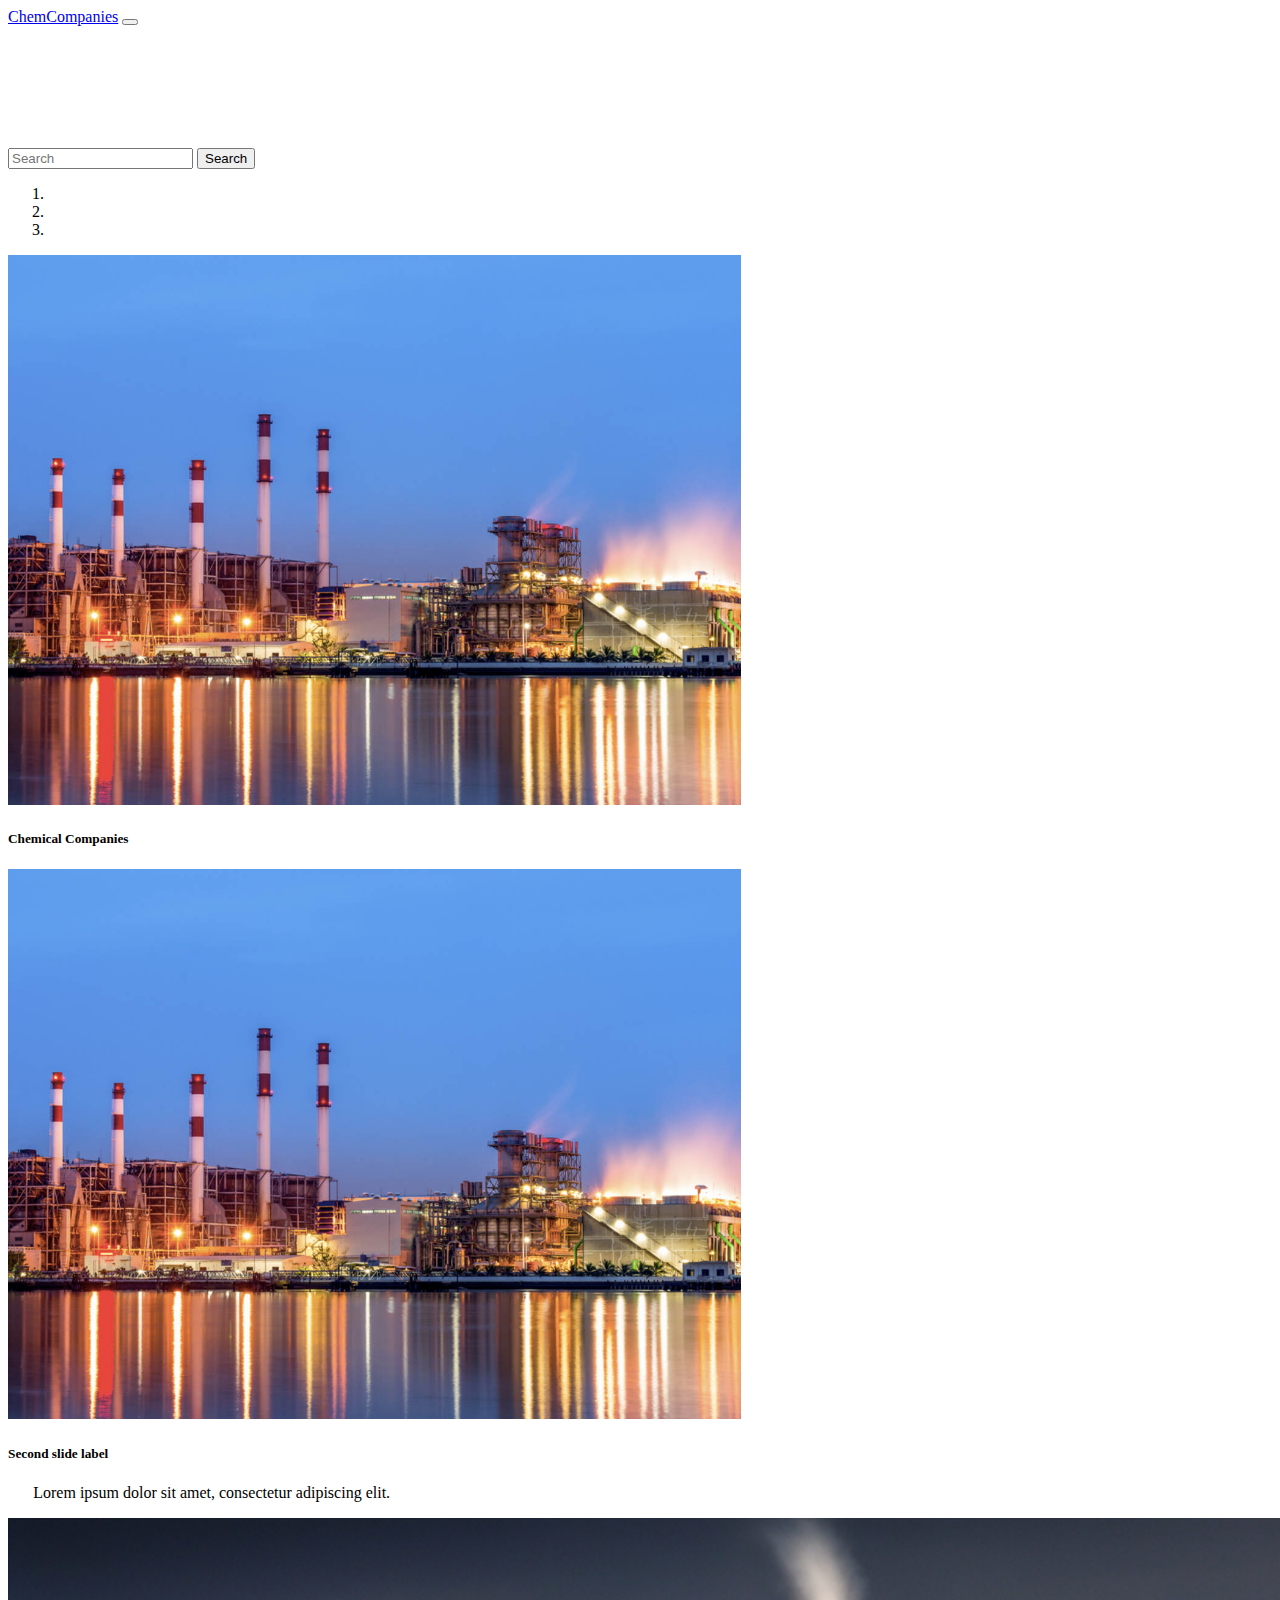
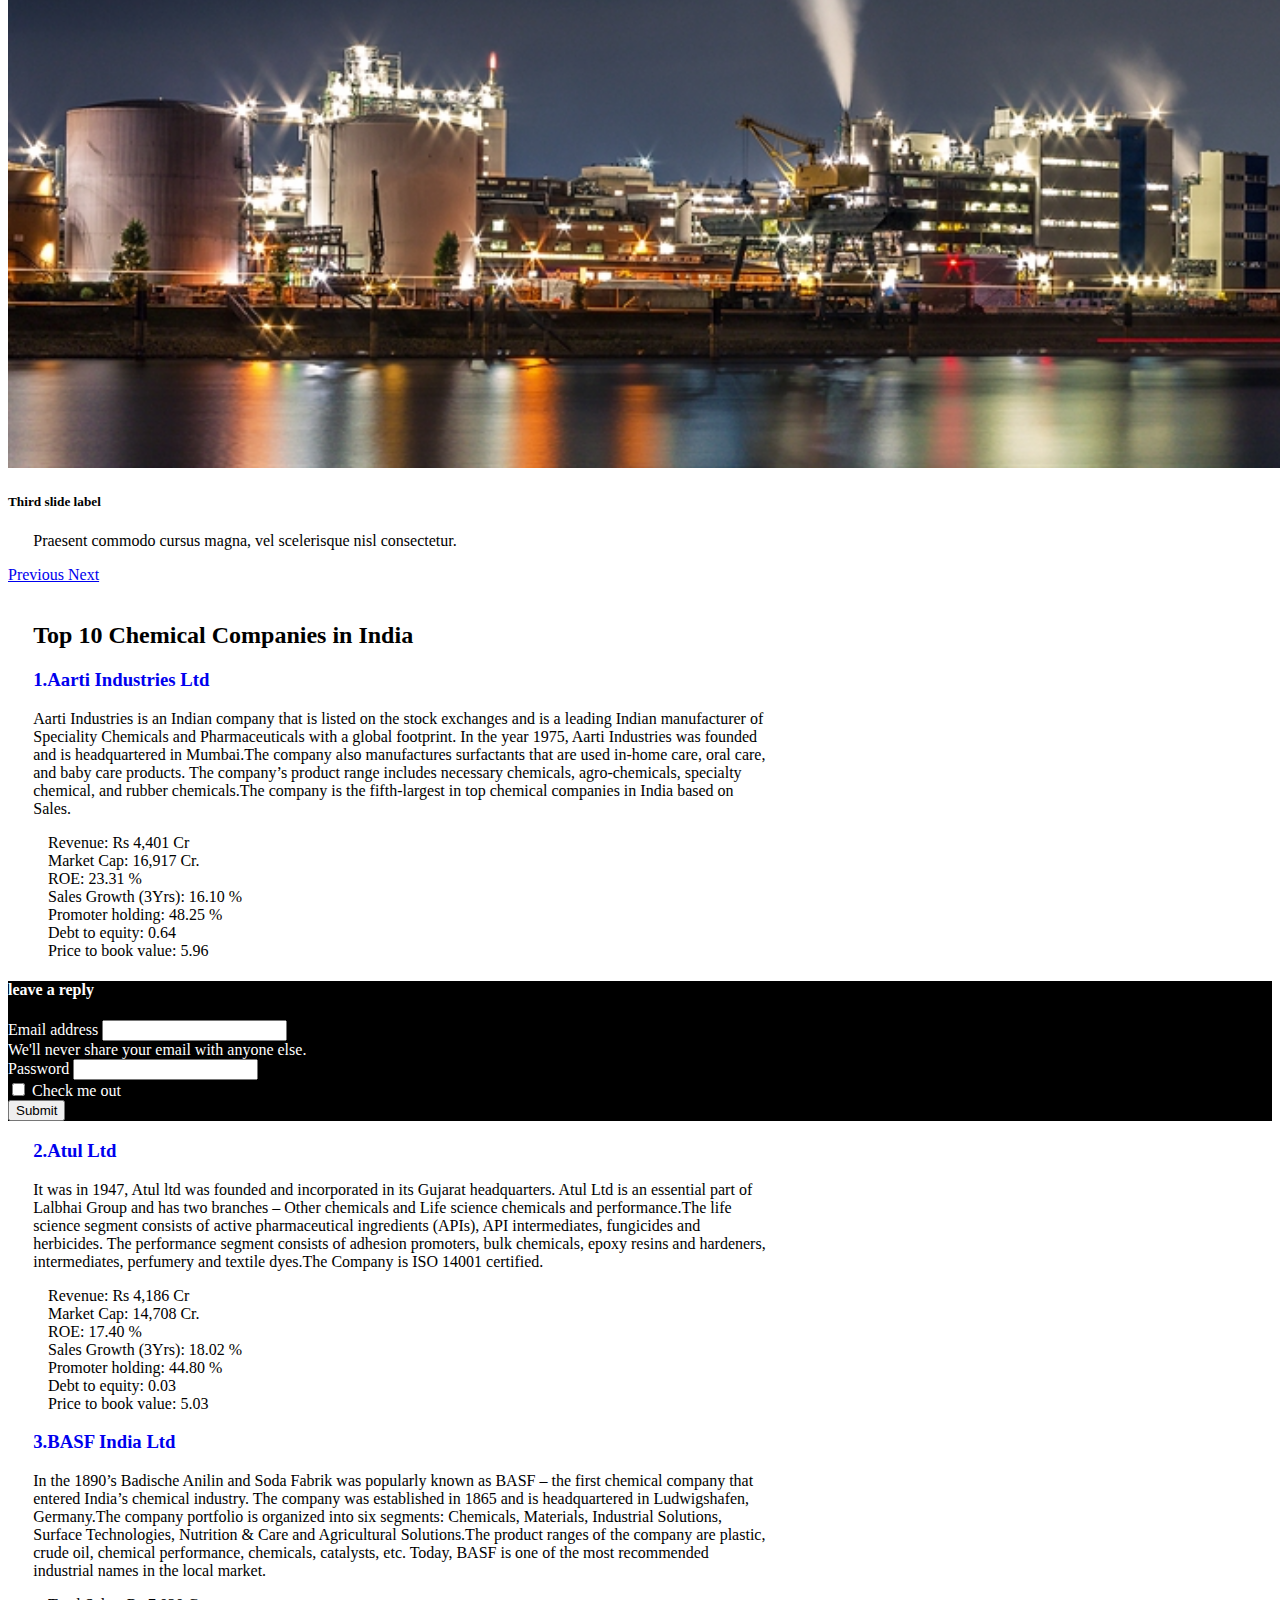
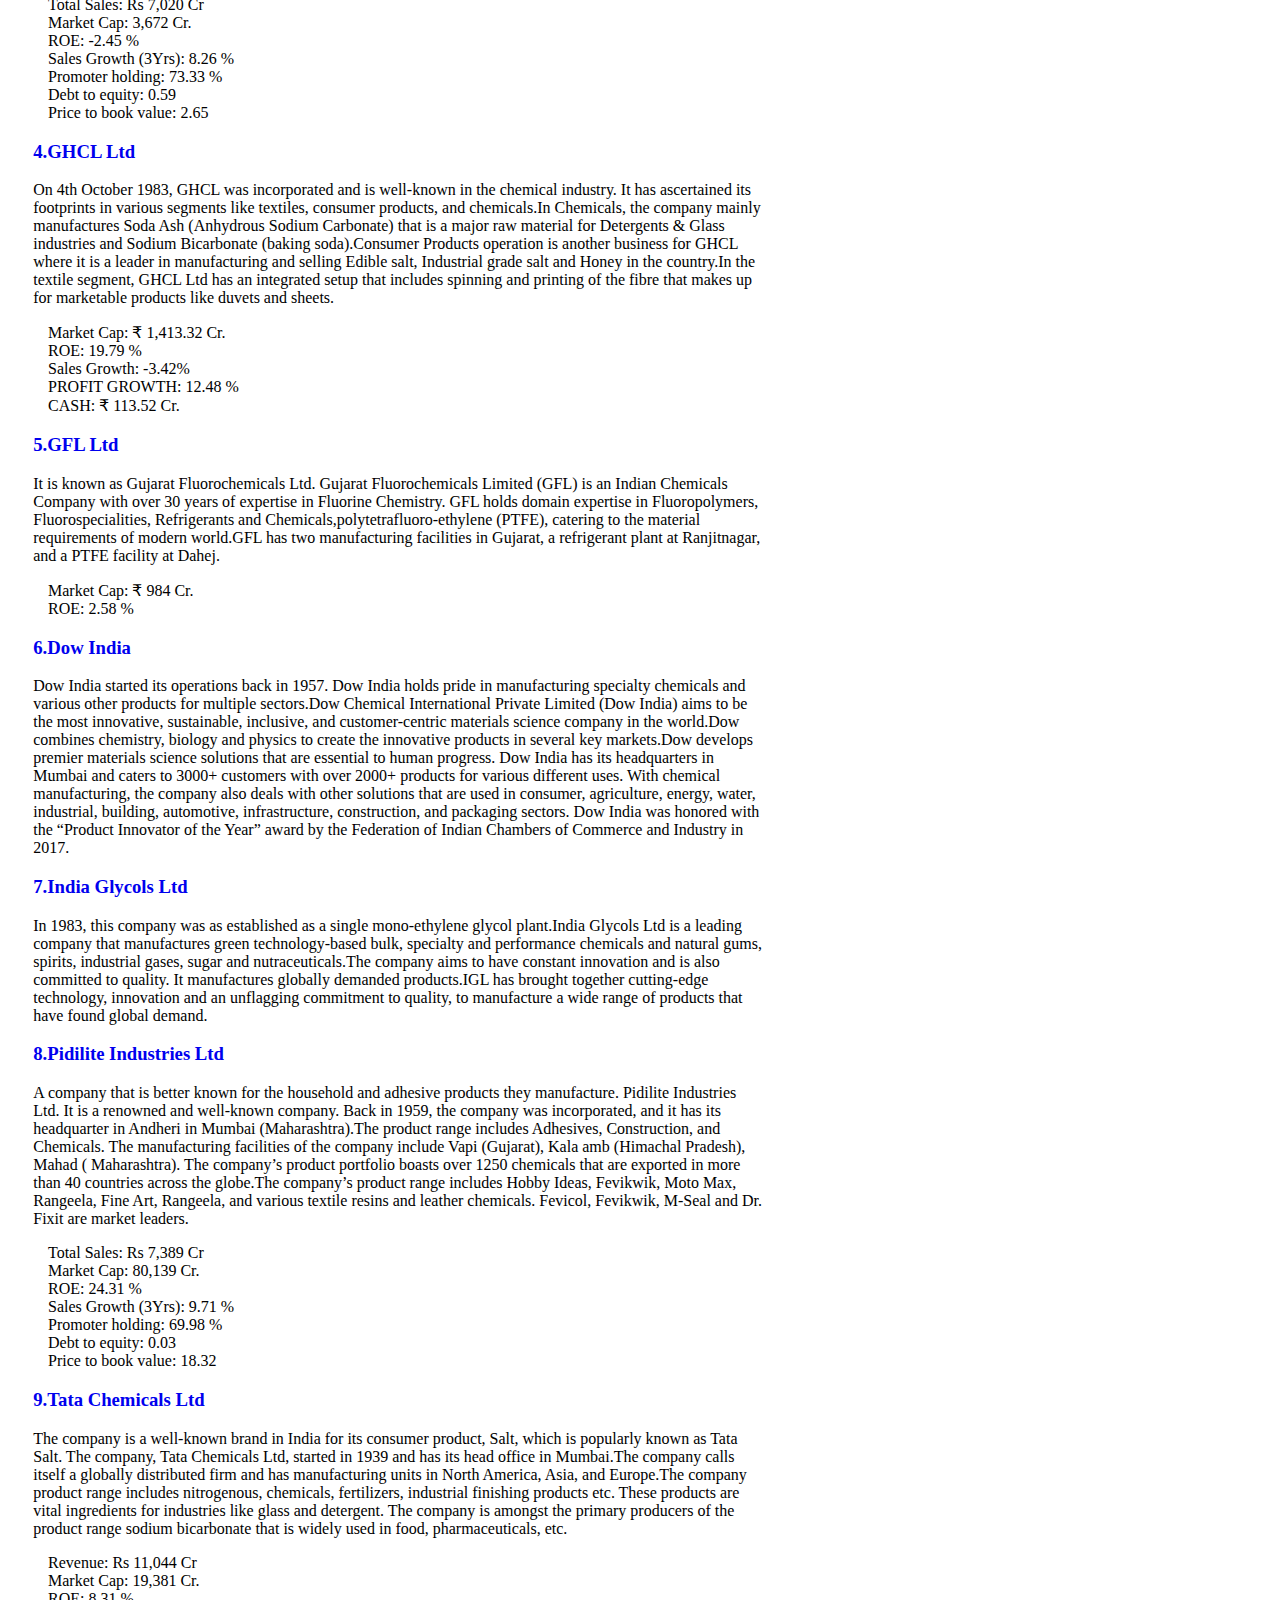
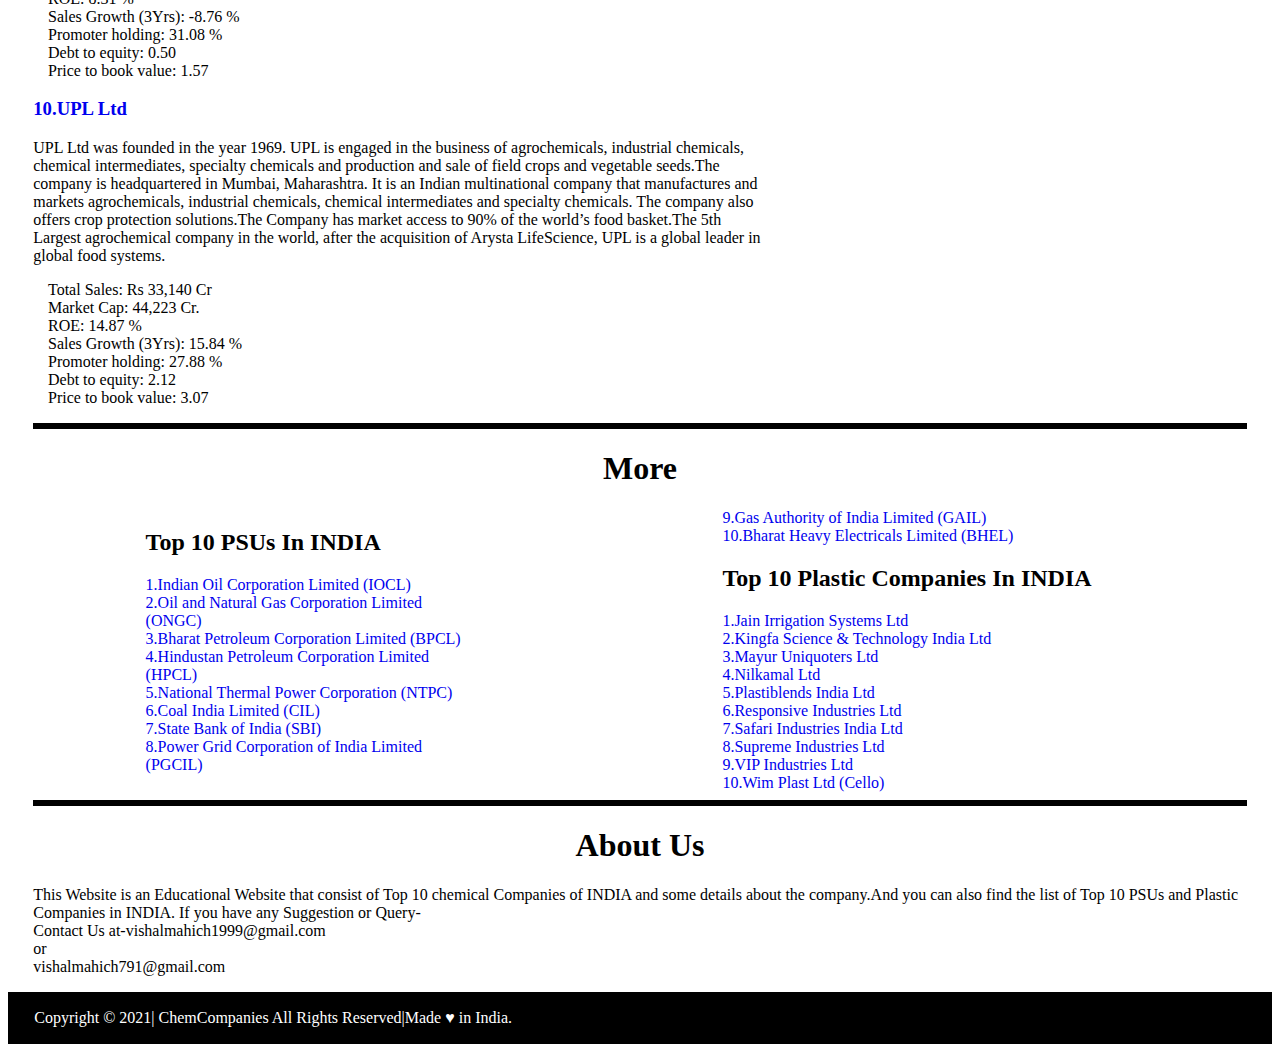
==== commit 05ccb643: "Add files via upload" ====
--- a/chem companies bootstrap.html
+++ b/chem companies bootstrap.html
@@ -54,7 +54,7 @@
 	  </ol>
 	  <div class="carousel-inner">
 	    <div class="carousel-item active">
-	      <img src="pharma.jpg" class="d-block w-100" style="height: 550px;" alt="...">
+	      <img src="psu.jpg" class="d-block w-100" style="height: 550px;" alt="...">
 	      <div class="carousel-caption d-none d-md-block">
 	        <h5 style="color: black;">Chemical Companies</h5>
 	        <p></p>
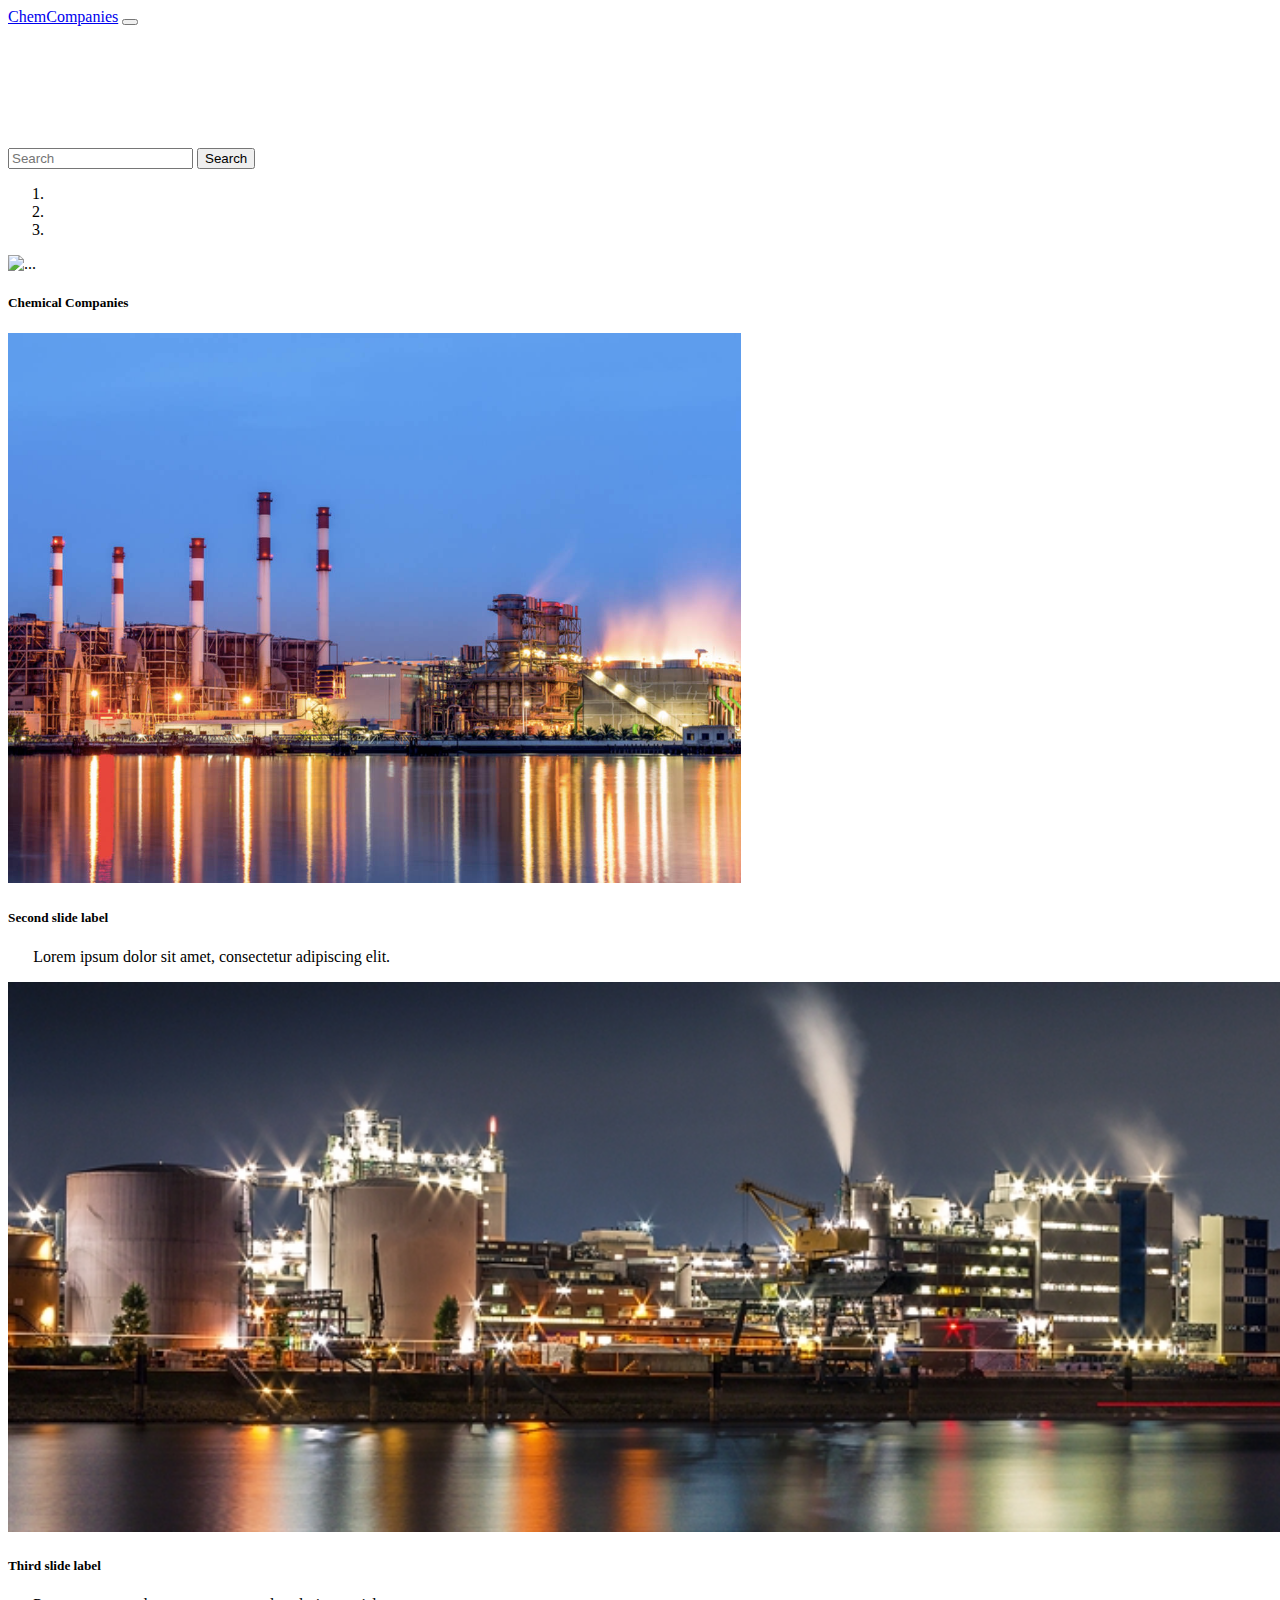
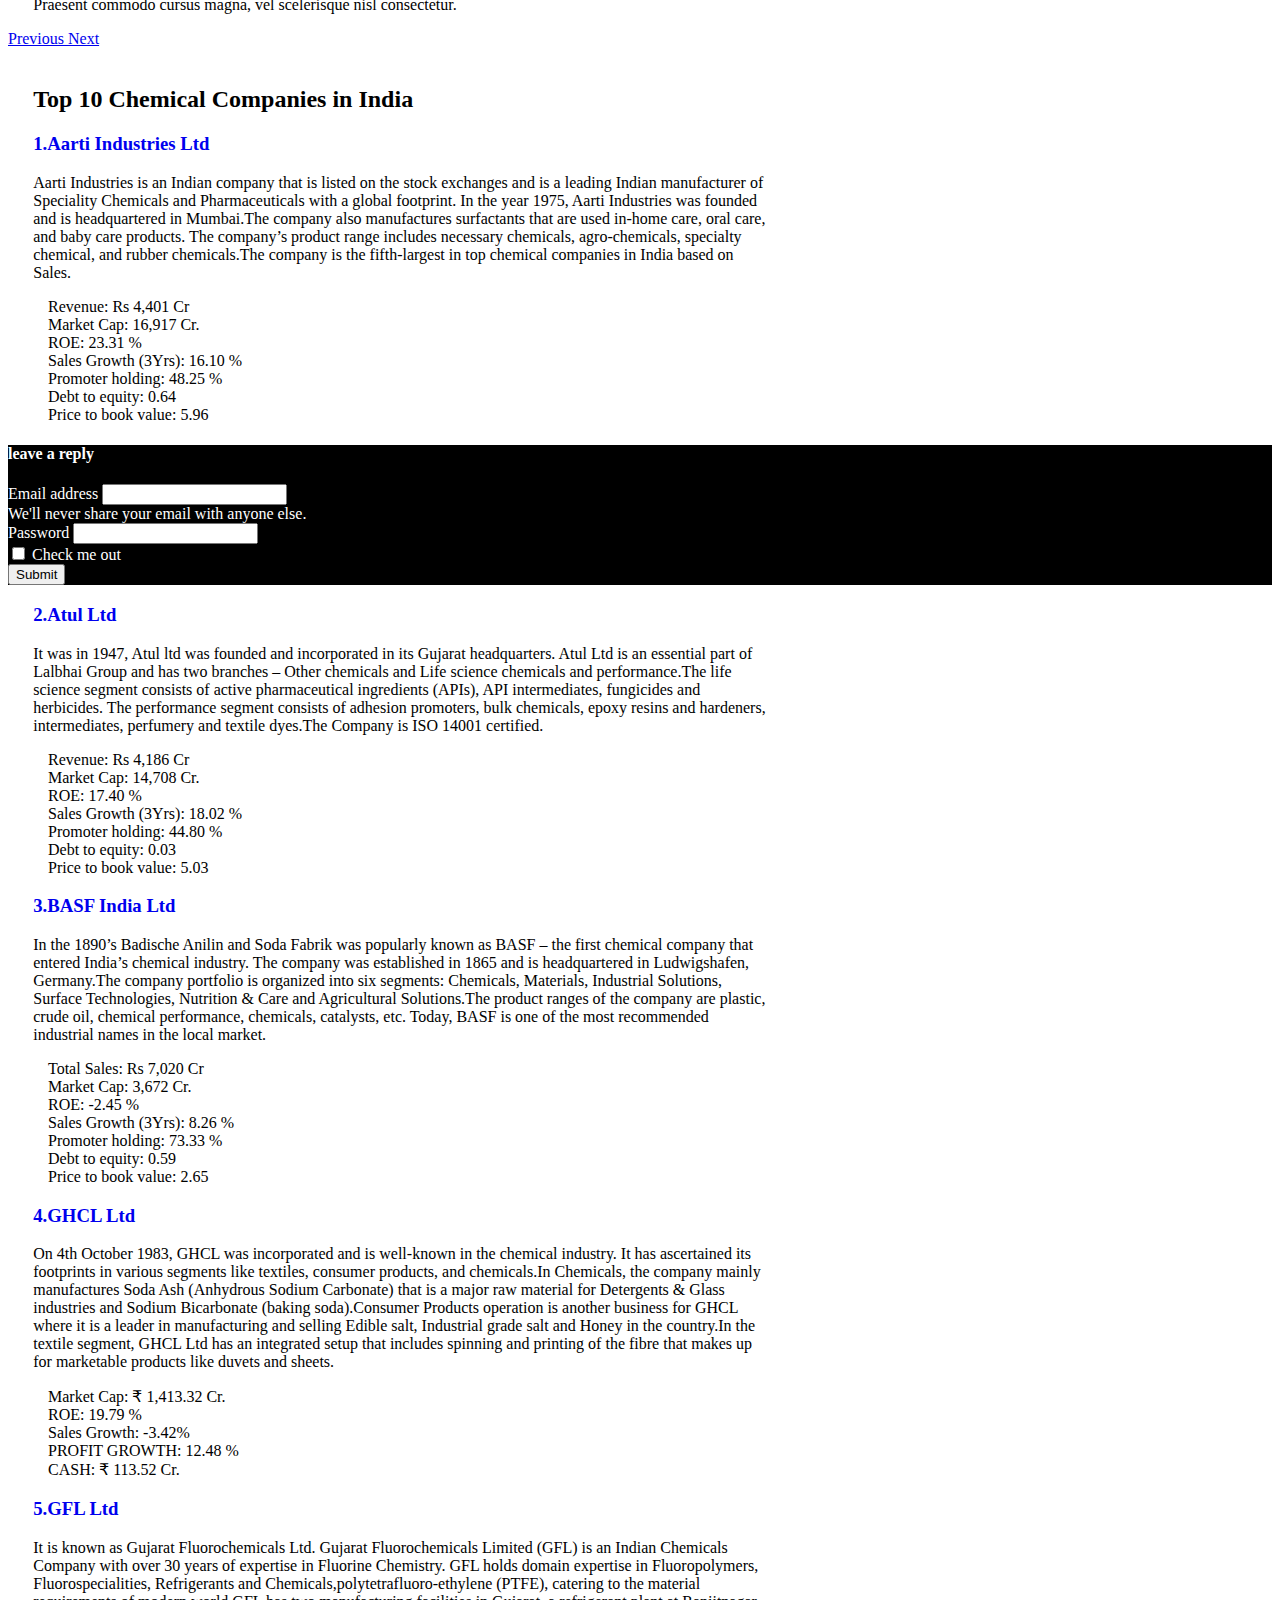
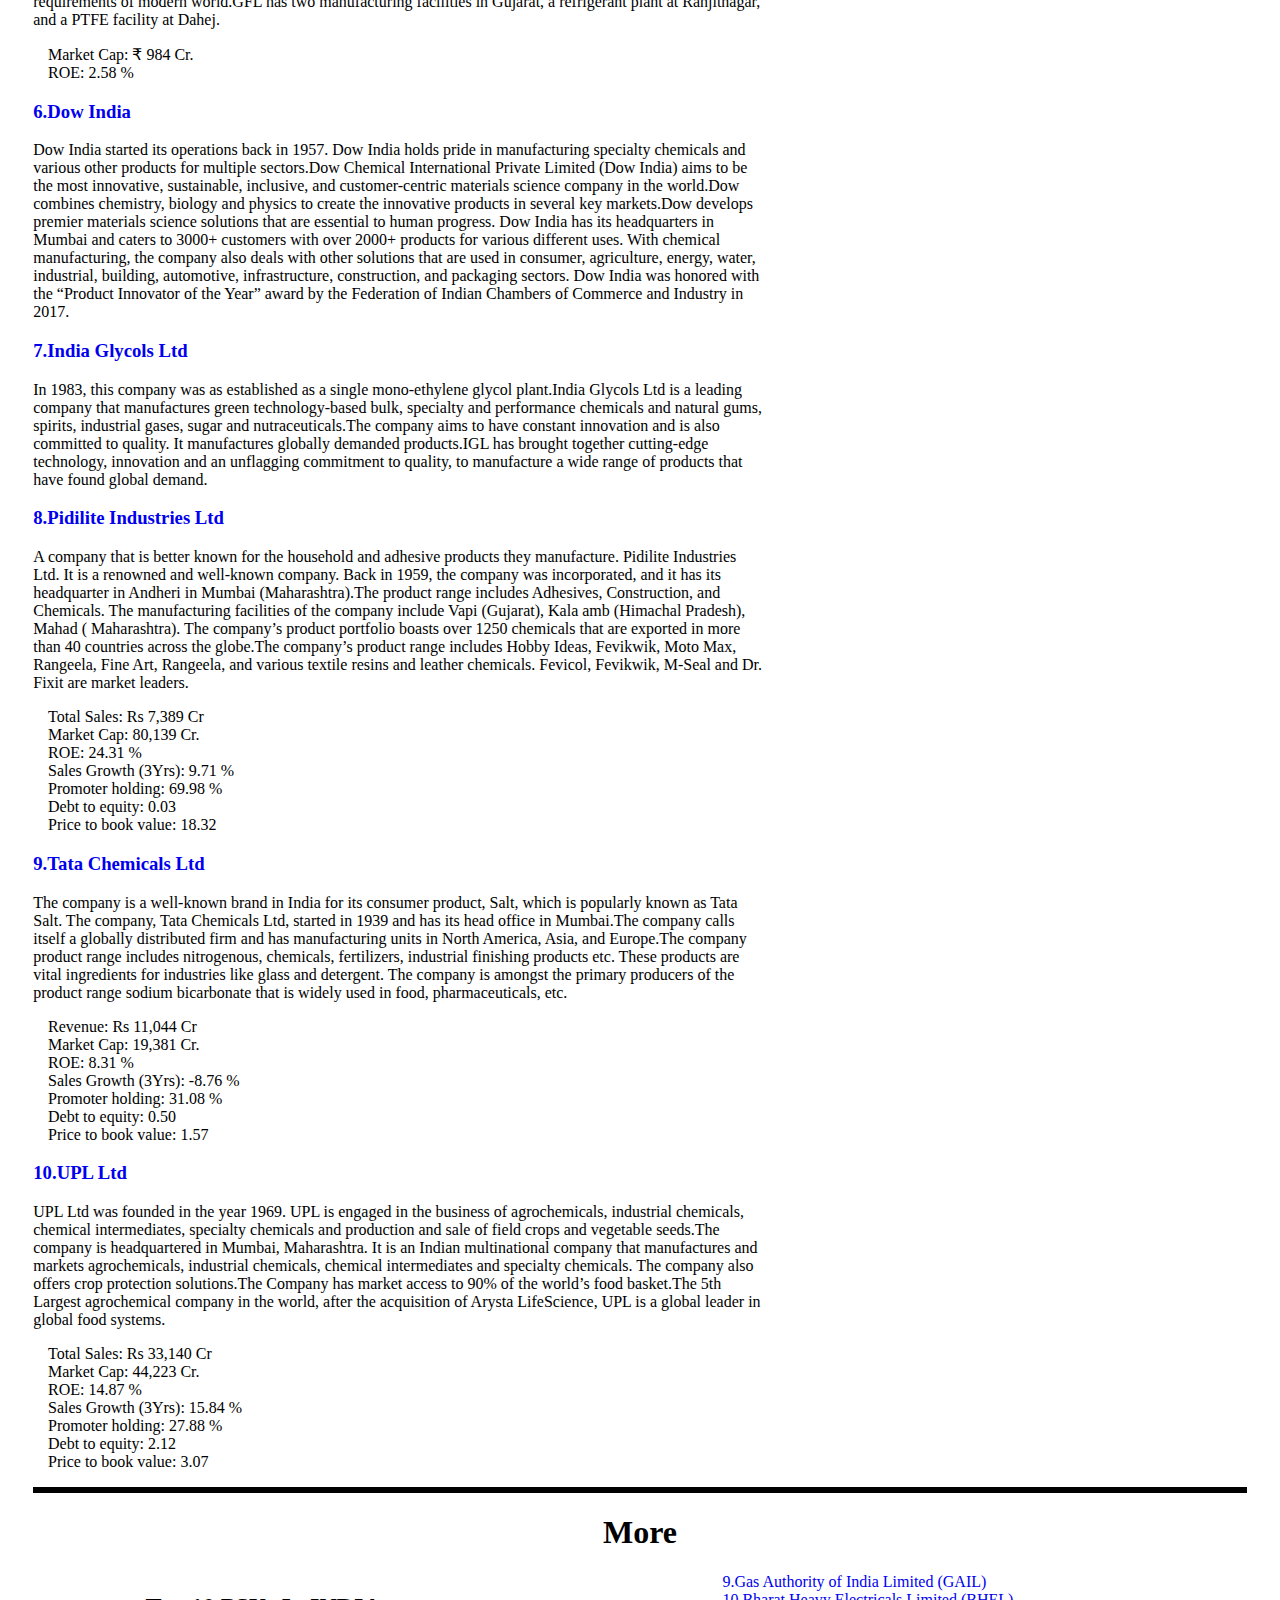
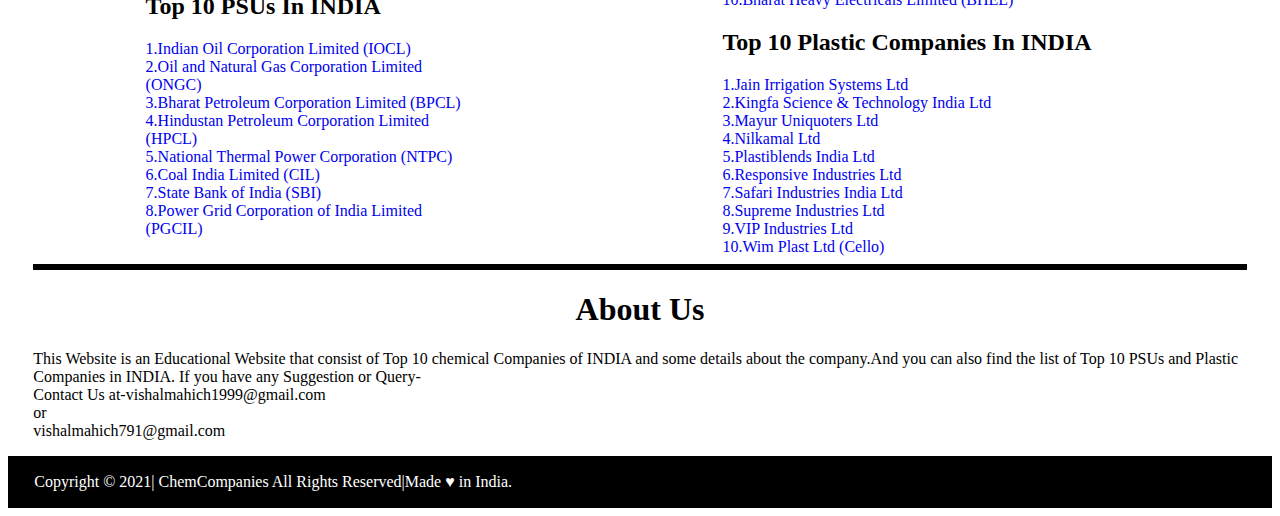
==== commit 12257511: "Add files via upload" ====
--- a/chem companies bootstrap.html
+++ b/chem companies bootstrap.html
@@ -54,7 +54,7 @@
 	  </ol>
 	  <div class="carousel-inner">
 	    <div class="carousel-item active">
-	      <img src="psu.jpg" class="d-block w-100" style="height: 550px;" alt="...">
+	      <img src="Pharma.jpg" class="d-block w-100" style="height: 550px;" alt="...">
 	      <div class="carousel-caption d-none d-md-block">
 	        <h5 style="color: black;">Chemical Companies</h5>
 	        <p></p>
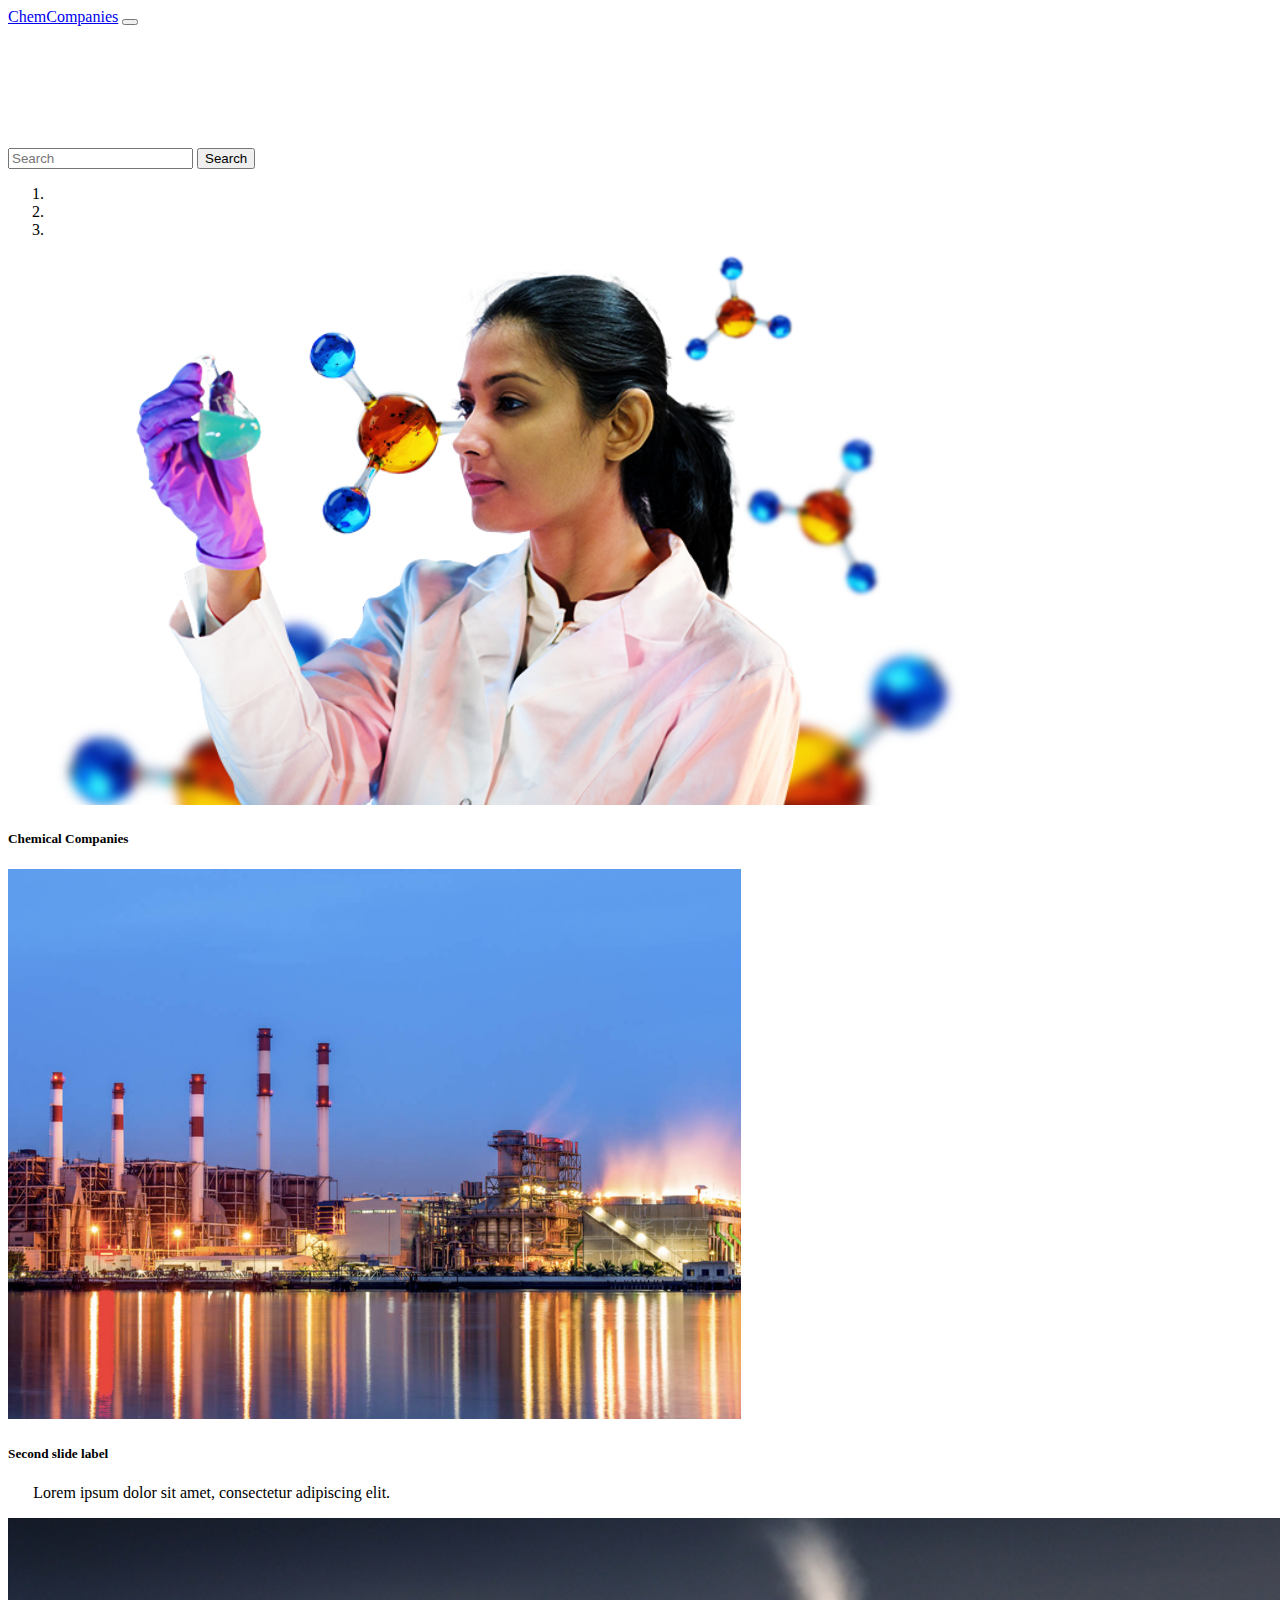
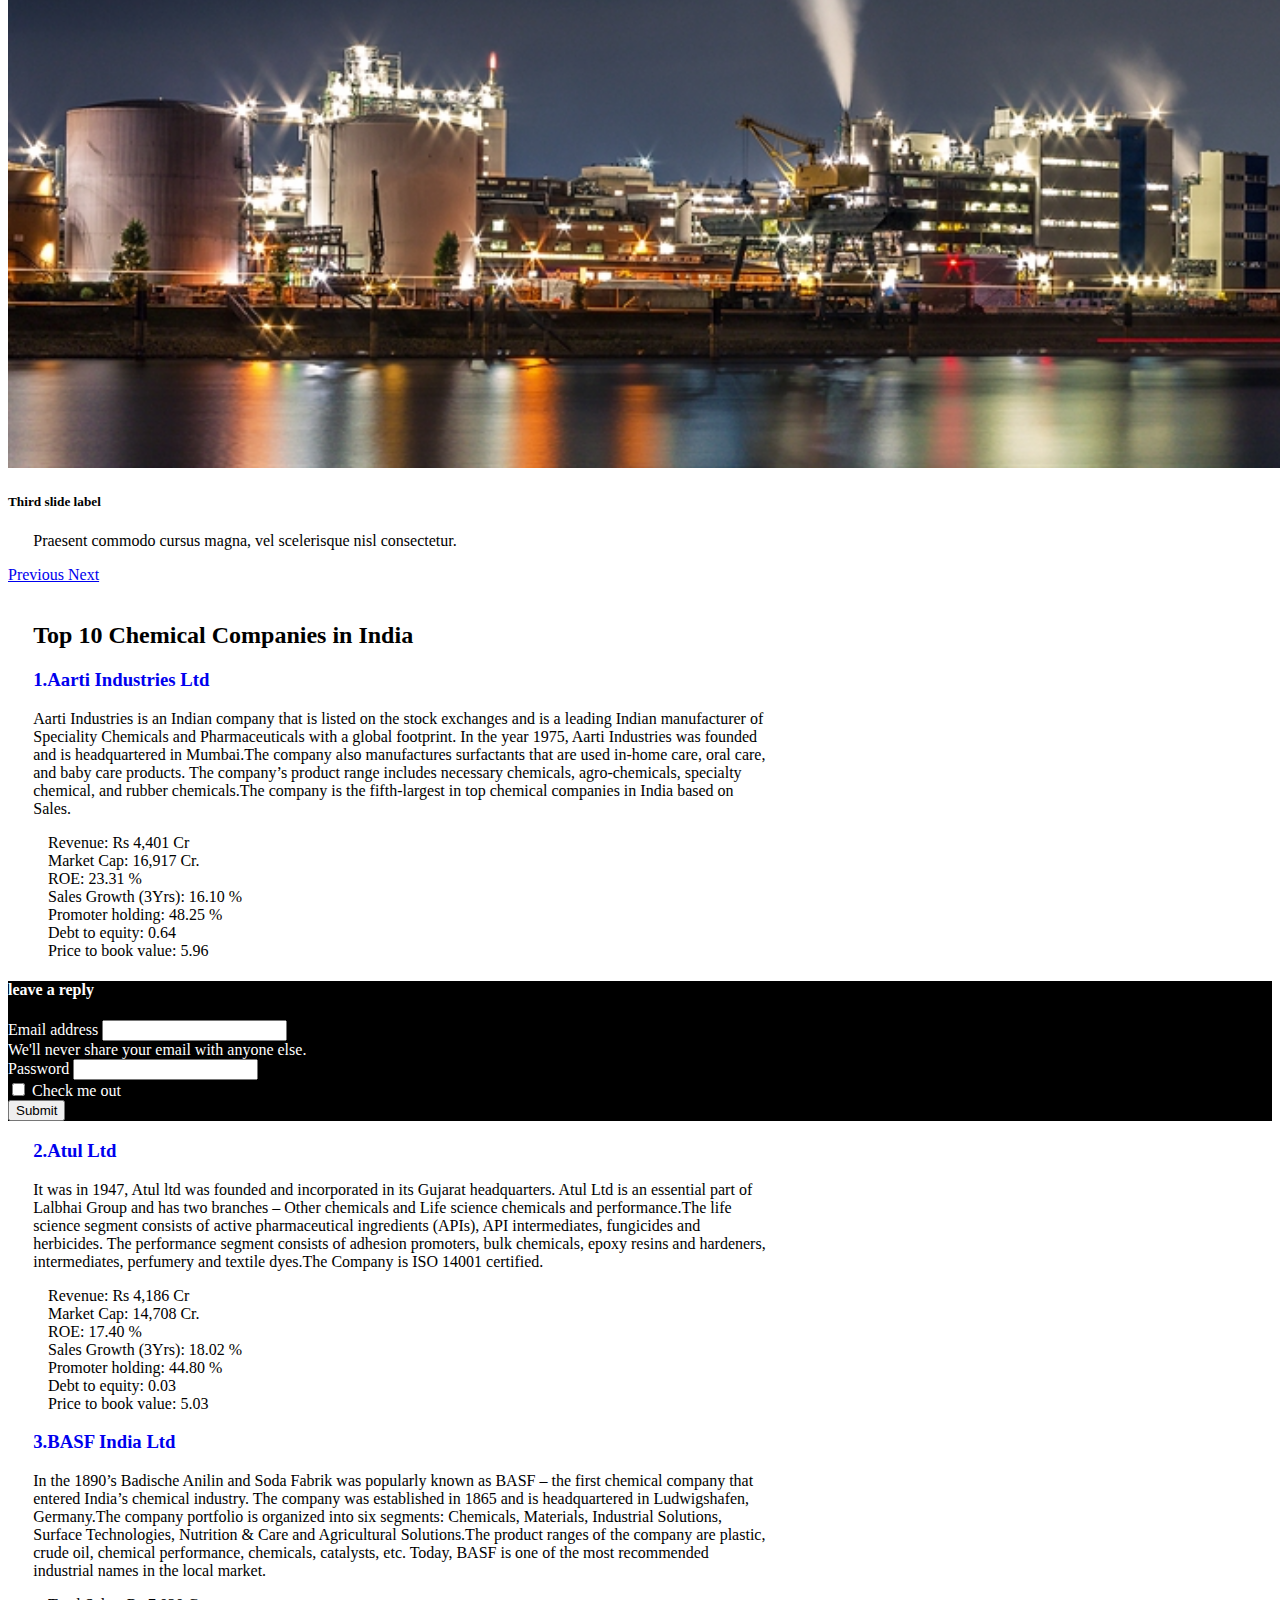
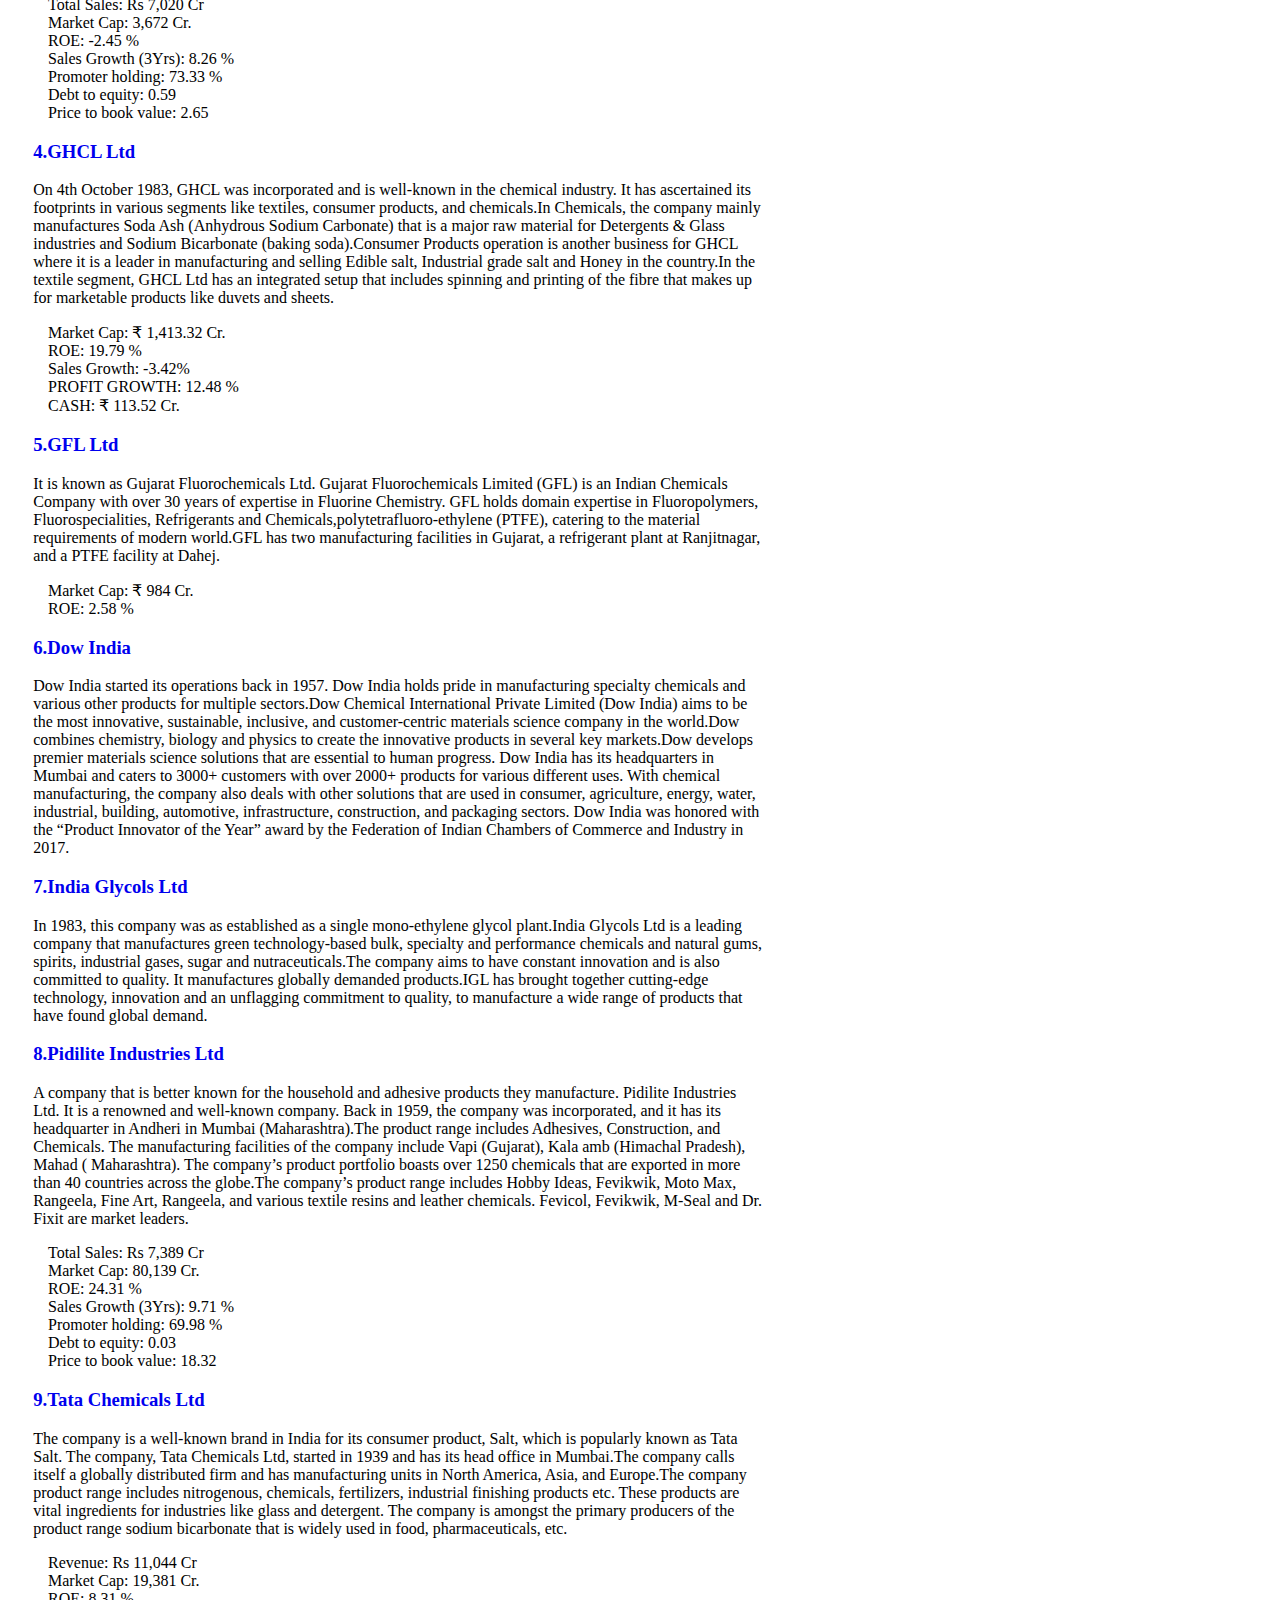
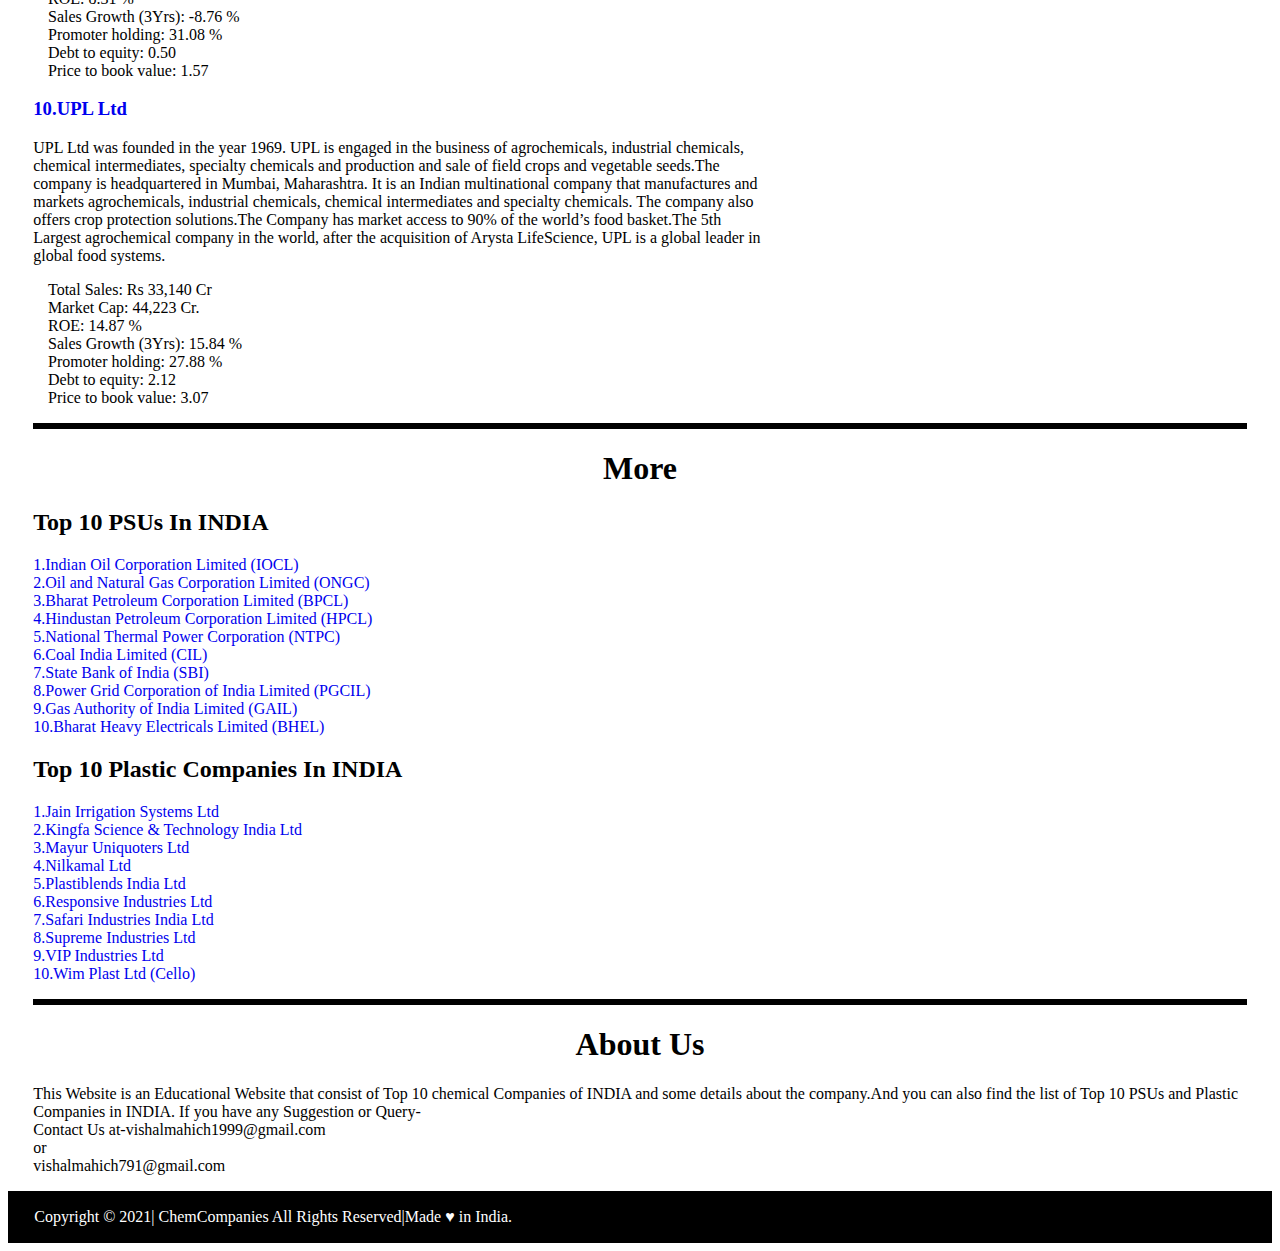
==== commit f1743490: "Add files via upload" ====
--- a/chem companies bootstrap.html
+++ b/chem companies bootstrap.html
@@ -217,13 +217,15 @@
       </p>
       <hr>
    <!-- 4.More -->
-   <section class="container-fluid">
-   	 <div class="more_li" >
+   <div class="more_li" >
         	 <h1>More</h1>
        
         </div>
-        <div class="column_para">
-        <h2 class="psus_com"> Top 10 PSUs In INDIA </h2>
+   <section class="container-fluid">
+   	    
+        <div class="row">
+        	<div class="col-sm-6"> 
+             <h2 class="psus_com"> Top 10 PSUs In INDIA </h2>
         <p class="psus_ltd">
        	<a href="https://iocl.com/" target="_blank">1.Indian Oil Corporation Limited (IOCL)</a><br>
 		<a href="https://www.ongcindia.com/wps/wcm/connect/en/home/"target="_blank">2.Oil and Natural Gas Corporation Limited (ONGC)</a><br>
@@ -235,7 +237,9 @@
 		<a href="https://www.powergridindia.com/"target="_blank">8.Power Grid Corporation of India Limited (PGCIL)</a><br>
 		<a href="https://gailonline.com/CR-JoinGail.html"target="_blank">9.Gas Authority of India Limited (GAIL)</a><br>
 		<a href="http://www.bhel.com/index.php/"target="_blank">10.Bharat Heavy Electricals Limited (BHEL)</a></p>
-		<h2 class="plastic_com">Top 10 Plastic Companies In INDIA </h2>
+        	</div>
+        	<div class="col-sm-6">
+        		<h2 class="plastic_com">Top 10 Plastic Companies In INDIA </h2>
 		<p class="plastic_ltd">
 		<a href="http://www.jains.com/"target="_blank">1.Jain Irrigation Systems Ltd</a><br>
 		<a href="http://www.kingfaindia.com/"target="_blank">2.Kingfa Science & Technology India Ltd</a><br>
@@ -247,6 +251,8 @@
 		<a href="https://www.supreme.co.in/"target="_blank">8.Supreme Industries Ltd</a><br>
 		<a href="http://vipindustries.co.in/"target="_blank">9.VIP Industries Ltd</a><br>
 		<a href="https://www.cellowimplast.com/"target="_blank">10.Wim Plast Ltd (Cello)</a><br></p></div>
+        	</div>
+        </div>	
    </section>
    <hr>
    <!-- 5.About Us  -->
